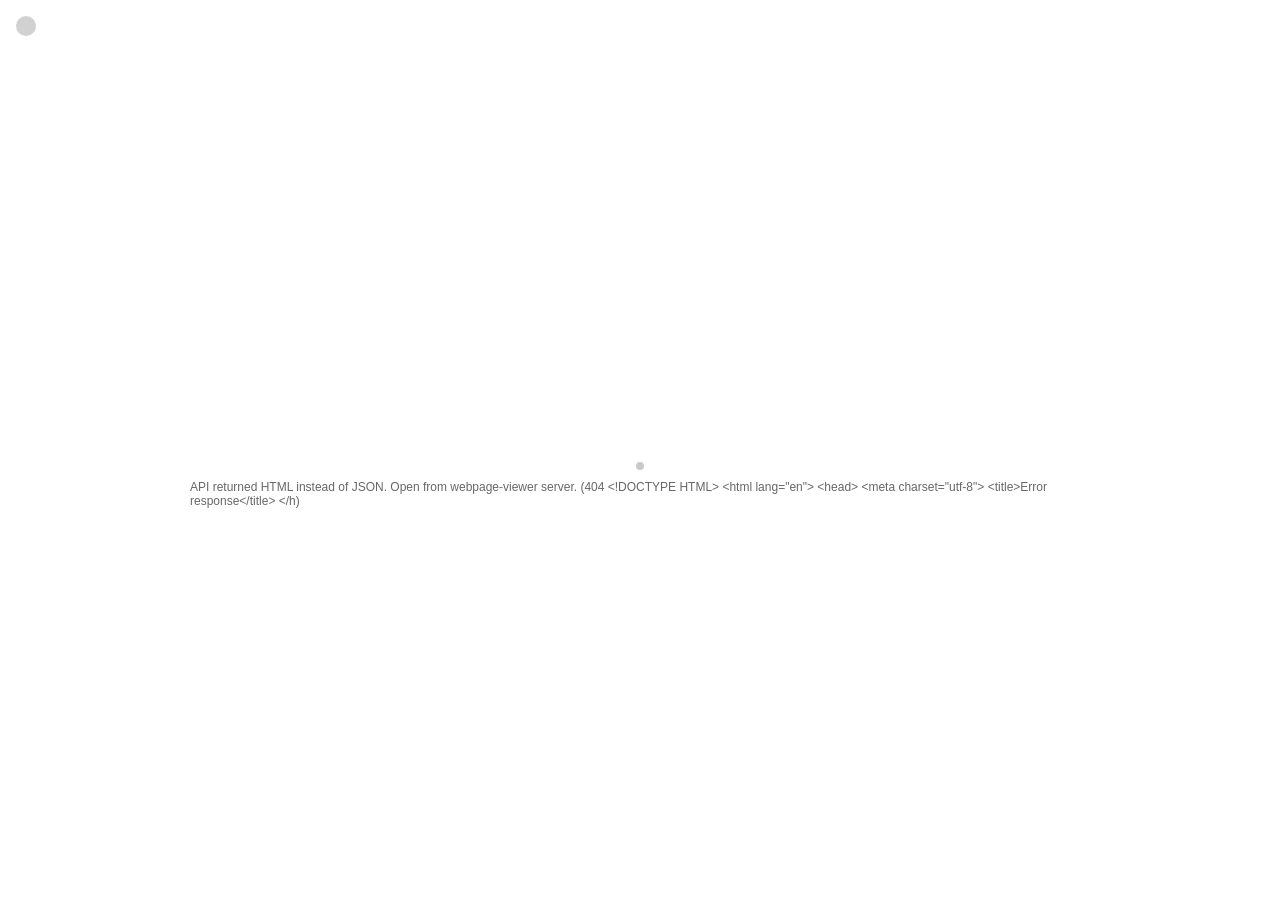
==== frontend/index.html @ a0037cdf "Make list mode render loaded image archive" ====
<!doctype html>
<html lang="ja">
  <head>
    <meta charset="UTF-8" />
    <meta name="viewport" content="width=device-width, initial-scale=1.0" />
    <title>Webpage Image Viewer</title>
    <link rel="stylesheet" href="./style.css" />
  </head>
  <body data-page-mode="b" data-page-key="web" data-display-mode="flow">
    <div id="settings-dot" class="settings-dot" role="button" tabindex="0" aria-label="Open settings" aria-expanded="false" aria-controls="settings-panel"></div>
    <aside id="settings-panel" class="settings-panel" aria-hidden="true">
      <div class="settings-controls">
        <label class="settings-option settings-menu-control">
          <input id="concept-toggle-input" type="checkbox" aria-controls="concept-panel" />
          <span class="settings-label concept-label">Text</span>
          <span class="settings-state" data-setting-state-for="concept-toggle-input">OFF</span>
        </label>
        <label class="settings-option settings-menu-control">
          <input id="display-mode-input" type="checkbox" />
          <span class="settings-label">Display Mode</span>
          <span id="display-mode-state" class="settings-state">Scroll</span>
        </label>
        <label class="settings-option settings-menu-control">
          <input id="auto-scroll-input" type="checkbox" checked />
          <span class="settings-label">Auto</span>
          <span class="settings-state" data-setting-state-for="auto-scroll-input">ON</span>
        </label>
        <label class="settings-option settings-menu-control">
          <input id="background-filter-input" type="checkbox" checked />
          <span class="settings-label">Background Filter</span>
          <span class="settings-state" data-setting-state-for="background-filter-input">ON</span>
        </label>
        <label class="settings-option settings-menu-control">
          <input id="layout-debug-input" type="checkbox" />
          <span class="settings-label">Layout Guides</span>
          <span class="settings-state" data-setting-state-for="layout-debug-input">OFF</span>
        </label>
      </div>
      <p id="concept-panel" class="concept-panel" hidden>
        Drift Hardware Store
        <br /><br />
        MONOTARO is a massive Japanese online hardware and industrial supply store.
        In this website, I collected the entire category structure of the site in advance, and display products by randomly selecting from its lowest-level categories.
        <br /><br />
        Sometimes I want ideas grounded in ready-made products. In those moments, instead of going to a physical store, I open MONOTARO and browse for components, tools, or materials that might be useful. However, I noticed that I always ended up returning to the same categories out of habit. This project was created as a tool to break away from those patterns and dig more deeply through the catalog.
        <br /><br />
        The layout itself also incorporates randomness and contrast, allowing the products to appear less as information and more as objects. Images with complex backgrounds can be excluded in order to emphasize this object-like quality.
        <br /><br />
        Since loading takes some time, previously fetched images are allowed to reappear. Unexpectedly, this created a kind of musical repetition. Rather than being completely random, previously seen objects gradually return and circulate again.
        <br /><br />
        In the end, the website became something closer to a generative environment, where MONOTARO’s products continuously drift, repeat, and recompose themselves — somewhat reminiscent of Bloom by Brian Eno.
        <br /><br />
        Developed by kentaro nomura
        <br />
        Contact: Kentaro.nmr@gmail.com
      </p>
    </aside>

    <main class="app-shell">
      <section
        id="gallery"
        class="gallery"
        aria-label="Infinite image stream"
        style="width:100vw;margin-left:calc(50% - 50vw);display:flex;justify-content:center;"
      >
        <section
          id="wall-surface"
          class="wall-surface"
          hidden
          style="position:relative;width:92vw;height:92vh;border:none;background:#fff;overflow:hidden;"
        >
          <div id="bounding-box" class="bounding-box"></div>
        </section>
        <section id="infinite-feed" class="infinite-feed" aria-label="Infinite image stream"></section>
      </section>

      <section class="e-lab" hidden>
        <input id="category-data-input" name="category_data" type="hidden" value="backend/data/monotaro_categories.deep.csv" readonly />
        <input id="max-pages-input" name="max_pages" type="hidden" min="1" max="200" value="48" />
        <input id="cookie-input" name="cookie" type="hidden" value="" />
        <input id="delay-ms-input" name="delay_ms" type="hidden" min="0" max="5000" value="0" />
        <p id="status" class="meta">Loading images...</p>
        <p id="crawl-state" class="meta">Crawl state: idle</p>
        <p id="advanced-result" class="meta">Result: not loaded yet.</p>
        <p id="cached-page-urls" class="meta">Cached Page URLs: (none)</p>
        <p id="cached-image-urls" class="meta">Cached Image URLs: (none)</p>
        <div id="local-stats" class="local-stats" aria-live="polite">
          <span>Cache 0</span>
          <span>Placed 0</span>
          <span>Blocked 0</span>
        </div>
      </section>

      <div id="flow-loader" class="flow-loader" aria-live="polite">
        <span class="flow-loader-dot"></span>
        <span id="flow-loader-text">Loading images...</span>
        <span id="flow-loader-progress" class="flow-loader-progress" aria-hidden="true">
          <span class="flow-loader-progress-bar"></span>
        </span>
      </div>
    </main>

    <script>
      const wallEl = document.getElementById("wall-surface");
      const infiniteFeedEl = document.getElementById("infinite-feed");
      const rec1El = document.getElementById("bounding-box");
      const categoryDataInput = document.getElementById("category-data-input");
      const maxPagesInput = document.getElementById("max-pages-input");
      const cookieInput = document.getElementById("cookie-input");
      const delayMsInput = document.getElementById("delay-ms-input");
      const statusEl = document.getElementById("status");
      const advancedResultEl = document.getElementById("advanced-result");
      const cachedPageUrlsEl = document.getElementById("cached-page-urls");
      const cachedImageUrlsEl = document.getElementById("cached-image-urls");
      const crawlStateEl = document.getElementById("crawl-state");
      const localStatsEl = document.getElementById("local-stats");
      const flowLoaderEl = document.getElementById("flow-loader");
      const flowLoaderTextEl = document.getElementById("flow-loader-text");
      const flowLoaderProgressEl = document.getElementById("flow-loader-progress");
      const settingsDotEl = document.getElementById("settings-dot");
      const settingsPanelEl = document.getElementById("settings-panel");
      const conceptToggleInput = document.getElementById("concept-toggle-input");
      const conceptPanelEl = document.getElementById("concept-panel");
      const backgroundFilterInput = document.getElementById("background-filter-input");
      const layoutDebugInput = document.getElementById("layout-debug-input");
      const autoScrollInput = document.getElementById("auto-scroll-input");
      const displayModeInput = document.getElementById("display-mode-input");
      const displayModeState = document.getElementById("display-mode-state");

      const API_BASE = "";
      const LOCAL_SETTINGS_KEY = "webpage-viewer-local-settings-v3";
      let recCount = 1;
      let cacheImageItems = [];
      let loadedImageItems = [];
      let isPlacing = false;
      let isCacheRefilling = false;
      let isLoadingImages = false;
      let isFlowAppending = false;
      let displayMode = "flow";
      const DISPLAY_MODES = ["flow", "wall", "list"];
      const DISPLAY_MODE_LABELS = {
        flow: "Scroll",
        wall: "Wall",
        list: "List",
      };
      let flowNextY = 0;
      let autoScrollFrameId = null;
      let autoScrollLastTime = 0;
      let autoScrollRemainder = 0;
      let autoWallTimerId = null;
      let isAutoWallClicking = false;
      let removeUnderMode = true;
      let lastUrlCount = 0;
      let lastImageCount = 0;
      let cacheMonitorId = null;
      const blockedImageUrls = new Set();
      const blockedPageUrls = new Set();
      const INITIAL_PRODUCT_COUNT = 5;
      const INITIAL_PLACE_COUNT = 3;
      const FLOW_FIRST_DISPLAY_COUNT = 5;
      const MAX_ASPECT_PREFETCH = 8;
      const FLOW_INITIAL_COUNT = 24;
      const FLOW_APPEND_BATCH = 18;
      const FLOW_AHEAD_PX = 9000;
      const FLOW_LOADING_BUFFER_PX = 3200;
      const FLOW_EMERGENCY_AHEAD_PX = 120;
      const FLOW_EMERGENCY_REVEAL_GAP_PX = 180;
      const AUTO_SCROLL_PX_PER_SECOND = 64;
      const AUTO_WALL_CLICK_INTERVAL_MS = 2200;
      const FLOW_SECTION_DEFAULT_ITEM_COUNT = 9;
      const FLOW_REPEAT_MEMORY_LIMIT = 42;
      const FLOW_REPEAT_MAX_AGE = 72;
      const FLOW_REPEAT_COOLDOWN = 34;
      const FLOW_REPEAT_MAX_USES = 1;
      const FLOW_EMERGENCY_REPEAT_COOLDOWN = 4;
      const FLOW_EMERGENCY_LAST_REPEAT_COOLDOWN = 10;
      const FLOW_GROUP_CHANCE = 0.24;
      const WALL_MIN_REC_SIZE_PX = 56;
      const WALL_SLOT_RANDOM_ATTEMPTS = 120;
      const WALL_SLOT_GRID_STEPS = 9;
      const BACKGROUND_FRAME_OFFSET_PX = 6;
      const BACKGROUND_FRAME_THICKNESS_PX = 10;
      const BACKGROUND_DARKNESS_THRESHOLD = 12;
      const BACKGROUND_FILLED_RATIO_THRESHOLD = 0.12;
      const FLOW_LAYOUT_PATTERNS = [
        "grid-hang",
        "off-grid",
        "anchor-small",
        "big-with-small-row",
        "center-medium-row",
        "same-size-horizontal",
        "same-size-vertical",
        "big-left-right",
        "big-with-group",
        "center-max-triplet",
        "loose-row",
        "single-row",
        "constellation",
        "wide-pair",
      ];
      const FLOW_SIZE_PATTERNS = ["small-heavy", "binary", "medium-run", "anchor-scale"];
      const aspectQueue = [];
      const readyAspects = [];
      const queuedAspectUrls = new Set();
      const flowSeenImageUrls = new Set();
      const flowPlacedRects = [];
      const flowSectionLayouts = new Map();
      const flowHistoryItems = [];
      const flowMotifItems = [];
      const flowMotifs = [];
      const flowMotifDraft = [];
      const flowPlacedItems = [];
      const flowRepeatUses = new Map();
      const flowLastRepeatAt = new Map();
      const flowSectionGuides = new Map();
      const backgroundAnalysisCache = new Map();

      function randomBetween(min, max) {
        return min + Math.random() * (max - min);
      }

      function hashString(value) {
        let hash = 2166136261;
        for (let index = 0; index < value.length; index += 1) {
          hash ^= value.charCodeAt(index);
          hash = Math.imul(hash, 16777619);
        }
        return Math.abs(hash >>> 0);
      }

      function isMobileViewport() {
        return false;
      }

      function clamp(value, min, max) {
        return Math.max(min, Math.min(max, value));
      }

      function isFeedDisplayMode() {
        return displayMode === "flow" || displayMode === "list";
      }

      function flattenImages(pages) {
        return (pages || []).flatMap((page) =>
          (Array.isArray(page.image_items) && page.image_items.length > 0
            ? page.image_items
            : (page.images || []).map((url) => ({ url, context: "" }))).map((imageItem, index) => ({
            id: `${page.title}-${index}-${imageItem.url}`,
            imageUrl: imageItem.url,
            pageUrl: page.url || "",
            listPageNo: Number(page.list_page_no || 0),
            listPageUrl: page.list_page_url || "",
            rowOfPage: Number(page.row_of_page || 0),
            categoryId: page.category_id || "",
            categoryName: page.category_name || "",
            categoryPath: page.category_path || "",
            categoryUrl: page.category_url || "",
            categoryProductCount: Number(page.category_product_count || 0),
          })),
        );
      }

      function getRandomFrom(array) {
        if (!array.length) {
          return null;
        }
        return array[Math.floor(Math.random() * array.length)];
      }

      function refreshCachedImageUrlsText() {
        const urls = cacheImageItems.map((item) => item.imageUrl);
        cachedImageUrlsEl.textContent = urls.length
          ? `Cached Image URLs:\n${urls.join("\n")}`
          : "Cached Image URLs: (none)";
      }

      function refreshCachedPageUrlsText() {
        const seen = new Set();
        const lines = [];
        for (const item of cacheImageItems) {
          const uniqueKey = `${item.pageUrl}|${item.categoryPath}`;
          if (!item.pageUrl || seen.has(uniqueKey)) {
            continue;
          }
          seen.add(uniqueKey);
          const parts = [];
          if (item.categoryPath) {
            parts.push(item.categoryPath);
          }
          if (item.listPageNo) {
            parts.push(`List Page ${item.listPageNo}`);
          }
          if (item.rowOfPage) {
            parts.push(`Row ${item.rowOfPage}`);
          }
          const prefix = parts.length ? `[${parts.join(" / ")}] ` : "";
          lines.push(`${prefix}${item.pageUrl}`);
        }
        cachedPageUrlsEl.textContent = lines.length
          ? `Cached Page URLs:\n${lines.join("\n")}`
          : "Cached Page URLs: (none)";
      }

      function updateResultText() {
        const resultText = `Result: URLs ${lastUrlCount} / Images ${lastImageCount} / Cached ${cacheImageItems.length}`;
        statusEl.textContent = resultText.replace("Result: ", "");
        advancedResultEl.textContent = resultText;
        refreshLocalStats();
      }

      function refreshCacheUi() {
        refreshCachedImageUrlsText();
        refreshCachedPageUrlsText();
        updateResultText();
      }

      function refreshLocalStats() {
        const placedCount = wallEl.querySelectorAll('.bounding-box[data-ready="true"]').length;
        const flowCount = infiniteFeedEl.querySelectorAll(".infinite-feed-item").length;
        const blockedCount = blockedImageUrls.size + blockedPageUrls.size;
        localStatsEl.innerHTML = [
          `<span>Cache ${cacheImageItems.length}</span>`,
          `<span>Placed ${isFeedDisplayMode() ? flowCount : placedCount}</span>`,
          `<span>Blocked ${blockedCount}</span>`,
        ].join("");
      }

      function setBusy(isBusy) {
        document.body.dataset.loading = isBusy ? "true" : "false";
      }

      function updateFlowLoader(message, progress = null) {
        if (!flowLoaderEl || !flowLoaderTextEl) {
          return;
        }
        const placedCount = infiniteFeedEl.querySelectorAll(".infinite-feed-item").length;
        const isActive = isLoadingImages || isCacheRefilling || isFlowAppending;
        flowLoaderEl.dataset.active = isActive ? "true" : "false";
        const normalizedProgress = Number.isFinite(progress) ? clamp(progress, 0, 100) : null;
        flowLoaderEl.dataset.progressActive = normalizedProgress === null ? "false" : "true";
        if (flowLoaderProgressEl) {
          flowLoaderProgressEl.style.setProperty("--flow-load-progress", String(normalizedProgress ?? 0));
        }
        flowLoaderTextEl.textContent = message || (
          isActive
            ? "Loading images..."
            : placedCount === 0
            ? "Loading images..."
            : `${placedCount} images loaded`
        );
      }

      function loadLocalSettings() {
        try {
          const raw = window.localStorage.getItem(LOCAL_SETTINGS_KEY);
          if (!raw) {
            return;
          }
          const settings = JSON.parse(raw);
          if (settings.maxPages) {
            maxPagesInput.value = settings.maxPages;
          }
          if (settings.delayMs) {
            delayMsInput.value = settings.delayMs;
          }
          if (typeof settings.excludeBackgroundImages === "boolean") {
            backgroundFilterInput.checked = settings.excludeBackgroundImages;
          }
          if (typeof settings.showLayoutDebug === "boolean") {
            layoutDebugInput.checked = settings.showLayoutDebug;
          }
          if (typeof settings.autoScroll === "boolean") {
            autoScrollInput.checked = settings.autoScroll;
          }
          if (settings.displayMode && DISPLAY_MODES.includes(settings.displayMode)) {
            displayMode = settings.displayMode;
          } else if (typeof settings.wallMode === "boolean") {
            displayMode = settings.wallMode ? "wall" : "flow";
          }
        } catch (error) {
          window.localStorage.removeItem(LOCAL_SETTINGS_KEY);
        }
      }

      function saveLocalSettings() {
        const settings = {
          maxPages: maxPagesInput.value,
          delayMs: delayMsInput.value,
          excludeBackgroundImages: backgroundFilterInput.checked,
          showLayoutDebug: layoutDebugInput.checked,
          autoScroll: autoScrollInput.checked,
          displayMode,
        };
        window.localStorage.setItem(LOCAL_SETTINGS_KEY, JSON.stringify(settings));
      }

      function updateLayoutDebugMode() {
        document.body.dataset.layoutDebug = layoutDebugInput.checked ? "true" : "false";
      }

      function updateSettingsStates() {
        document.querySelectorAll("[data-setting-state-for]").forEach((stateEl) => {
          const inputEl = document.getElementById(stateEl.dataset.settingStateFor);
          stateEl.textContent = inputEl?.checked ? "ON" : "OFF";
        });
        displayModeState.textContent = DISPLAY_MODE_LABELS[displayMode] || "Scroll";
      }

      function updateAutoMode() {
        document.body.dataset.autoScroll = autoScrollInput.checked ? "true" : "false";
        stopAutoScroll();
        stopAutoWallClick();
        if (!autoScrollInput.checked) {
          return;
        }
        if (displayMode === "wall") {
          if (canStartAutoWallClick()) {
            startAutoWallClick();
          }
        } else if (canStartAutoScroll()) {
          startAutoScroll();
        }
      }

      function updateAutoScrollMode() {
        updateAutoMode();
      }

      function canStartAutoWallClick() {
        return wallEl.querySelector('.bounding-box[data-ready="true"]') !== null;
      }

      function startAutoWallClick() {
        if (autoWallTimerId !== null) {
          return;
        }
        autoWallTimerId = window.setInterval(runAutoWallClick, AUTO_WALL_CLICK_INTERVAL_MS);
      }

      function stopAutoWallClick() {
        if (autoWallTimerId !== null) {
          window.clearInterval(autoWallTimerId);
          autoWallTimerId = null;
        }
        isAutoWallClicking = false;
      }

      async function runAutoWallClick() {
        if (
          isAutoWallClicking ||
          !autoScrollInput.checked ||
          displayMode !== "wall" ||
          isPlacing
        ) {
          return;
        }
        const recs = Array.from(wallEl.querySelectorAll('.bounding-box[data-ready="true"]'))
          .filter((rec) => rec.dataset.wallExiting !== "true");
        if (!recs.length) {
          return;
        }
        const rec = getRandomFrom(recs);
        if (!rec) {
          return;
        }
        isAutoWallClicking = true;
        try {
          await handleRecClick(rec);
        } finally {
          isAutoWallClicking = false;
        }
      }

      function canStartAutoScroll() {
        if (displayMode === "flow") {
          return infiniteFeedEl.querySelectorAll(".infinite-feed-item").length >= FLOW_FIRST_DISPLAY_COUNT;
        }
        return false;
      }

      function startAutoScroll() {
        if (autoScrollFrameId !== null) {
          return;
        }
        autoScrollLastTime = performance.now();
        autoScrollRemainder = 0;
        autoScrollFrameId = window.requestAnimationFrame(stepAutoScroll);
      }

      function stopAutoScroll() {
        if (autoScrollFrameId !== null) {
          window.cancelAnimationFrame(autoScrollFrameId);
          autoScrollFrameId = null;
        }
        autoScrollLastTime = 0;
        autoScrollRemainder = 0;
      }

      function stepAutoScroll(timestamp) {
        if (!autoScrollInput.checked || displayMode !== "flow") {
          stopAutoScroll();
          return;
        }
        const deltaSeconds = Math.min(0.08, Math.max(0, (timestamp - autoScrollLastTime) / 1000));
        autoScrollLastTime = timestamp;
        if (displayMode === "flow") {
          maintainInfiniteFeed();
        }
        const rawDistance = AUTO_SCROLL_PX_PER_SECOND * deltaSeconds + autoScrollRemainder;
        const scrollDistance = Math.floor(rawDistance * 100) / 100;
        autoScrollRemainder = rawDistance - scrollDistance;
        window.scrollBy({ top: scrollDistance, left: 0, behavior: "auto" });
        autoScrollFrameId = window.requestAnimationFrame(stepAutoScroll);
      }

      function getCacheTarget() {
        const value = Number(maxPagesInput.value);
        if (!Number.isFinite(value)) {
          return 96;
        }
        return Math.max(48, Math.min(240, Math.floor(value)));
      }

      function ensureCacheStock() {
        const targetCount = getCacheTarget();
        if (cacheImageItems.length >= targetCount || isCacheRefilling) {
          return;
        }
        refillCacheToTarget(targetCount);
      }

      function extendFlowLoadingBuffer() {
        if (!isFeedDisplayMode()) {
          return;
        }
        if (cacheImageItems.length === 0 && !hasEmergencyFlowPool()) {
          trimFlowLoadingBuffer();
          return;
        }
        const currentMinHeight = Number.parseFloat(infiniteFeedEl.style.minHeight || "0") || 0;
        const viewportBottom = (window.scrollY || document.documentElement.scrollTop || 0) + (window.innerHeight || 0);
        const contentMinHeight = displayMode === "list" ? 0 : flowNextY + window.innerHeight + FLOW_LOADING_BUFFER_PX;
        const targetMinHeight = Math.max(currentMinHeight, contentMinHeight, viewportBottom + FLOW_LOADING_BUFFER_PX);
        infiniteFeedEl.style.minHeight = `${Math.ceil(targetMinHeight)}px`;
      }

      function trimFlowLoadingBuffer() {
        if (!isFeedDisplayMode()) {
          return;
        }
        const safeMinHeight = displayMode === "list"
          ? Math.max(document.body.scrollHeight, window.innerHeight * 1.2)
          : Math.max(flowNextY + window.innerHeight, window.innerHeight * 1.2);
        infiniteFeedEl.style.minHeight = `${Math.ceil(safeMinHeight)}px`;
      }

      async function setDisplayMode(nextMode, shouldStart = true) {
        displayMode = DISPLAY_MODES.includes(nextMode) ? nextMode : "flow";
        document.body.dataset.displayMode = displayMode;
        wallEl.hidden = displayMode !== "wall";
        infiniteFeedEl.hidden = displayMode === "wall";
        if (!shouldStart) {
          updateSettingsStates();
          refreshLocalStats();
          return;
        }
        if (displayMode === "wall") {
          await startWallMode();
          updateAutoMode();
        } else if (displayMode === "list") {
          if (infiniteFeedEl.children.length) {
            resetFeedPlacement();
          }
          await startListMode();
          updateAutoMode();
        } else {
          if (infiniteFeedEl.children.length) {
            resetFeedPlacement();
          }
          await startFlowMode();
          updateAutoMode();
        }
        saveLocalSettings();
        updateSettingsStates();
        refreshLocalStats();
      }

      function startCacheMonitor() {
        if (cacheMonitorId !== null) {
          return;
        }
        cacheMonitorId = window.setInterval(() => {
          ensureCacheStock();
        }, 1500);
      }

      function extractUniqueImageItemsFromData(data) {
        const flat = flattenImages(data.pages || []);
        const seen = new Set();
        const unique = [];
        for (const item of flat) {
          if (!item || !item.imageUrl || seen.has(item.imageUrl)) {
            continue;
          }
          if (blockedImageUrls.has(item.imageUrl)) {
            continue;
          }
          if (item.pageUrl && blockedPageUrls.has(item.pageUrl)) {
            continue;
          }
          seen.add(item.imageUrl);
          unique.push(item);
        }
        return unique;
      }

      async function mergeIntoCache(newItems, targetCount = getCacheTarget(), progressOptions = null) {
        const existing = new Set(loadedImageItems.map((item) => item.imageUrl));
        const total = Math.max(1, newItems.length);
        for (const [index, item] of newItems.entries()) {
          if (progressOptions) {
            const ratio = index / total;
            const progress = progressOptions.start + (progressOptions.end - progressOptions.start) * ratio;
            updateFlowLoader(`${progressOptions.label} ${index + 1}/${newItems.length}`, progress);
          }
          if (!item?.imageUrl || existing.has(item.imageUrl)) {
            continue;
          }
          if (blockedImageUrls.has(item.imageUrl)) {
            continue;
          }
          if (item.pageUrl && blockedPageUrls.has(item.pageUrl)) {
            continue;
          }
          if (await shouldExcludeBackgroundImage(item)) {
            blockedImageUrls.add(item.imageUrl);
            continue;
          }
          loadedImageItems.push(item);
          cacheImageItems.push(item);
          existing.add(item.imageUrl);
          if (loadedImageItems.length >= targetCount) {
            break;
          }
        }
        if (progressOptions) {
          updateFlowLoader(`${progressOptions.label} ${newItems.length}/${newItems.length}`, progressOptions.end);
        }
      }

      async function shouldExcludeBackgroundImage(item) {
        if (!backgroundFilterInput.checked || !item?.imageUrl) {
          return false;
        }
        if (backgroundAnalysisCache.has(item.imageUrl)) {
          return backgroundAnalysisCache.get(item.imageUrl);
        }
        try {
          const exclusion = await detectExcludedImage(item.imageUrl);
          backgroundAnalysisCache.set(item.imageUrl, exclusion);
          return exclusion;
        } catch (error) {
          backgroundAnalysisCache.set(item.imageUrl, false);
          return false;
        }
      }

      function loadImageForAnalysis(imageUrl) {
        return new Promise((resolve, reject) => {
          const img = new Image();
          img.decoding = "async";
          img.onload = () => resolve(img);
          img.onerror = reject;
          img.src = buildImageProxyUrl(imageUrl);
        });
      }

      async function detectExcludedImage(imageUrl) {
        const img = await loadImageForAnalysis(imageUrl);
        const sourceWidth = img.naturalWidth || img.width;
        const sourceHeight = img.naturalHeight || img.height;
        if (!sourceWidth || !sourceHeight) {
          return false;
        }

        const maxSide = 128;
        const scale = Math.min(1, maxSide / Math.max(sourceWidth, sourceHeight));
        const canvas = document.createElement("canvas");
        canvas.width = Math.max(1, Math.round(sourceWidth * scale));
        canvas.height = Math.max(1, Math.round(sourceHeight * scale));
        const context = canvas.getContext("2d", { willReadFrequently: true });
        if (!context) {
          return false;
        }
        context.drawImage(img, 0, 0, canvas.width, canvas.height);
        const imageData = context.getImageData(0, 0, canvas.width, canvas.height).data;

        if (isNoImagePlaceholder({ imageData, width: canvas.width, height: canvas.height })) {
          return true;
        }

        return detectImageBackgroundFromPixels({ imageData, width: canvas.width, height: canvas.height, scale });
      }

      function detectImageBackgroundFromPixels({ imageData, width, height, scale }) {
        const offset = Math.max(1, Math.round(BACKGROUND_FRAME_OFFSET_PX * scale));
        const thickness = Math.max(1, Math.round(BACKGROUND_FRAME_THICKNESS_PX * scale));
        const xMin = offset;
        const yMin = offset;
        const xMax = width - offset - 1;
        const yMax = height - offset - 1;
        if (xMax <= xMin || yMax <= yMin) {
          return false;
        }

        let sampled = 0;
        let filled = 0;

        for (let y = yMin; y <= yMax; y += 1) {
          for (let x = xMin; x <= xMax; x += 1) {
            const nearFrame =
              x - xMin < thickness ||
              xMax - x < thickness ||
              y - yMin < thickness ||
              yMax - y < thickness;
            if (!nearFrame) {
              continue;
            }
            sampled += 1;
            const index = (y * width + x) * 4;
            const alpha = imageData[index + 3];
            if (alpha < 48) {
              continue;
            }
            const red = imageData[index];
            const green = imageData[index + 1];
            const blue = imageData[index + 2];
            const luminance = red * 0.2126 + green * 0.7152 + blue * 0.0722;
            const darkness = 255 - luminance;
            if (darkness >= BACKGROUND_DARKNESS_THRESHOLD) {
              filled += 1;
            }
          }
        }

        return sampled > 0 && filled / sampled >= BACKGROUND_FILLED_RATIO_THRESHOLD;
      }

      function isNoImagePlaceholder({ imageData, width, height }) {
        const aspectRatio = width / Math.max(1, height);
        if (aspectRatio < 0.86 || aspectRatio > 1.16) {
          return false;
        }

        const totalPixels = width * height;
        let nearWhite = 0;
        let grayInk = 0;
        let saturated = 0;
        let grayMinX = width;
        let grayMinY = height;
        let grayMaxX = 0;
        let grayMaxY = 0;
        let topTextGray = 0;
        let lowerTextGray = 0;

        for (let y = 0; y < height; y += 1) {
          for (let x = 0; x < width; x += 1) {
            const index = (y * width + x) * 4;
            const alpha = imageData[index + 3];
            if (alpha < 48) {
              nearWhite += 1;
              continue;
            }
            const red = imageData[index];
            const green = imageData[index + 1];
            const blue = imageData[index + 2];
            const maxChannel = Math.max(red, green, blue);
            const minChannel = Math.min(red, green, blue);
            const luminance = red * 0.2126 + green * 0.7152 + blue * 0.0722;
            const chroma = maxChannel - minChannel;

            if (luminance >= 244 && chroma <= 10) {
              nearWhite += 1;
              continue;
            }
            if (chroma > 28) {
              saturated += 1;
            }
            if (chroma <= 16 && luminance >= 110 && luminance <= 205) {
              grayInk += 1;
              grayMinX = Math.min(grayMinX, x);
              grayMinY = Math.min(grayMinY, y);
              grayMaxX = Math.max(grayMaxX, x);
              grayMaxY = Math.max(grayMaxY, y);
              const xRatio = x / width;
              const yRatio = y / height;
              if (xRatio >= 0.16 && xRatio <= 0.84 && yRatio >= 0.28 && yRatio <= 0.50) {
                topTextGray += 1;
              }
              if (xRatio >= 0.20 && xRatio <= 0.80 && yRatio >= 0.48 && yRatio <= 0.68) {
                lowerTextGray += 1;
              }
            }
          }
        }

        const whiteRatio = nearWhite / totalPixels;
        const grayRatio = grayInk / totalPixels;
        const saturatedRatio = saturated / totalPixels;
        if (whiteRatio < 0.78 || grayRatio < 0.018 || grayRatio > 0.16 || saturatedRatio > 0.006) {
          return false;
        }

        const grayWidthRatio = (grayMaxX - grayMinX + 1) / width;
        const grayHeightRatio = (grayMaxY - grayMinY + 1) / height;
        const grayCenterX = (grayMinX + grayMaxX) / 2 / width;
        const grayCenterY = (grayMinY + grayMaxY) / 2 / height;
        const topTextRatio = topTextGray / totalPixels;
        const lowerTextRatio = lowerTextGray / totalPixels;

        return (
          grayWidthRatio >= 0.42 &&
          grayWidthRatio <= 0.82 &&
          grayHeightRatio >= 0.16 &&
          grayHeightRatio <= 0.42 &&
          grayCenterX >= 0.42 &&
          grayCenterX <= 0.58 &&
          grayCenterY >= 0.40 &&
          grayCenterY <= 0.58 &&
          topTextRatio >= 0.012 &&
          lowerTextRatio >= 0.004
        );
      }

      function buildFetchQuery(maxPagesOverride) {
        const query = new URLSearchParams({
          count: String(maxPagesOverride ?? maxPagesInput.value),
          cookie: cookieInput.value.trim(),
          delay_ms: delayMsInput.value,
        });
        return query;
      }

      async function fetchRandomProducts(batchCount) {
        const query = buildFetchQuery(batchCount);
        const data = await fetchJson(`/api/monotaro-random-products?${query.toString()}`);
        return {
          data,
          newItems: extractUniqueImageItemsFromData(data),
        };
      }

      async function refillCacheToTarget(targetCount = getCacheTarget()) {
        if (isCacheRefilling) {
          return;
        }
        isCacheRefilling = true;
        updateFlowLoader("Loading more images...", 12);
        crawlStateEl.textContent = "Crawl state: picking random categories...";
        try {
          let safety = 0;
          const maxAttempts = Math.max(10, targetCount * 4);
          while (cacheImageItems.length < targetCount && safety < maxAttempts) {
            const before = cacheImageItems.length;
            const batchCount = Math.max(1, Math.min(24, targetCount - cacheImageItems.length));
            const progressBase = Math.min(88, Math.round((cacheImageItems.length / targetCount) * 100));
            updateFlowLoader(`Loading more images ${cacheImageItems.length}/${targetCount}`, progressBase);
            const { data, newItems } = await fetchRandomProducts(batchCount);
            lastUrlCount = Number(data.url_count || 0);
            lastImageCount = Number(data.image_count || 0);
            await mergeIntoCache(newItems, targetCount, {
              label: "Filtering more images",
              start: progressBase,
              end: Math.min(94, progressBase + 8),
            });
            refreshCacheUi();
            if (cacheImageItems.length === before) {
              safety += 1;
              continue;
            }
            safety += 1;
          }

          refreshCacheUi();
          aspectQueue.length = 0;
          if (displayMode === "wall") {
            fillAspectQueue();
            updateAutoScrollMode();
          }
          if (isFeedDisplayMode()) {
            maintainInfiniteFeed();
          }
        } finally {
          isCacheRefilling = false;
          crawlStateEl.textContent = "Crawl state: idle";
          updateFlowLoader();
          if (isFeedDisplayMode()) {
            window.requestAnimationFrame(() => maintainInfiniteFeed());
          }
        }
      }

      async function loadFirstFilteredImages(requiredCount = FLOW_FIRST_DISPLAY_COUNT) {
        let attempts = 0;
        const maxAttempts = 12;
        while (cacheImageItems.length < requiredCount && attempts < maxAttempts) {
          const before = cacheImageItems.length;
          const batchCount = Math.max(INITIAL_PRODUCT_COUNT, requiredCount - cacheImageItems.length);
          updateFlowLoader(`Fetching first images ${cacheImageItems.length}/${requiredCount}`, 12);
          const { data, newItems } = await fetchRandomProducts(batchCount);
          lastUrlCount = Number(data.url_count || 0);
          lastImageCount = Number(data.image_count || 0);
          updateFlowLoader(`Filtering first images ${cacheImageItems.length}/${requiredCount}`, 42);
          await mergeIntoCache(newItems, requiredCount, {
            label: "Filtering first images",
            start: 42,
            end: 72,
          });
          refreshCacheUi();
          attempts += cacheImageItems.length === before ? 2 : 1;
        }
        if (cacheImageItems.length < requiredCount) {
          throw new Error(`Could not find ${requiredCount} filtered images.`);
        }
      }

      function buildImageProxyUrl(imageUrl) {
        const query = new URLSearchParams({
          url: imageUrl,
          cookie: cookieInput.value.trim(),
        });
        return `${API_BASE}/api/image?${query.toString()}`;
      }

      function takeNextFlowItem() {
        if (displayMode === "list") {
          return takeNextFreshFlowItem();
        }

        const groupUnit = takeNextFlowGroupUnit();
        if (groupUnit) {
          return groupUnit;
        }

        if (cacheImageItems.length === 0 && !shouldUseEmergencyFlow()) {
          return null;
        }

        const historyPick = pickRepeatedFlowItem();
        if (historyPick) {
          return historyPick;
        }

        return takeNextFreshFlowItem();
      }

      function takeNextFreshFlowItem() {
        const nextIndex = cacheImageItems.findIndex((item) =>
          item?.imageUrl && !flowSeenImageUrls.has(item.imageUrl)
        );
        if (nextIndex < 0) {
          return null;
        }
        const [item] = cacheImageItems.splice(nextIndex, 1);
        flowSeenImageUrls.add(item.imageUrl);
        rememberFlowItem(item);
        return item;
      }

      function rebuildCacheFromLoadedItems() {
        cacheImageItems = loadedImageItems.filter((item) =>
          item?.imageUrl &&
          !flowSeenImageUrls.has(item.imageUrl) &&
          !blockedImageUrls.has(item.imageUrl) &&
          !(item.pageUrl && blockedPageUrls.has(item.pageUrl))
        );
      }

      function getListArchiveItems() {
        const seen = new Set();
        const items = [];
        for (const item of loadedImageItems) {
          if (!item?.imageUrl || seen.has(item.imageUrl)) {
            continue;
          }
          if (blockedImageUrls.has(item.imageUrl)) {
            continue;
          }
          if (item.pageUrl && blockedPageUrls.has(item.pageUrl)) {
            continue;
          }
          seen.add(item.imageUrl);
          items.push(item);
        }
        return items;
      }

      function resetFeedPlacement({ preserveSeen = false } = {}) {
        infiniteFeedEl.textContent = "";
        infiniteFeedEl.style.minHeight = "";
        flowNextY = 0;
        flowPlacedRects.length = 0;
        flowSectionLayouts.clear();
        flowSectionGuides.clear();
        if (!preserveSeen) {
          flowSeenImageUrls.clear();
        }
        flowHistoryItems.length = 0;
        flowMotifItems.length = 0;
        flowMotifs.length = 0;
        flowMotifDraft.length = 0;
        flowPlacedItems.length = 0;
        flowRepeatUses.clear();
        flowLastRepeatAt.clear();
        rebuildCacheFromLoadedItems();
      }

      function hasEmergencyFlowPool() {
        return flowHistoryItems.length >= 3 || flowPlacedItems.length >= 3;
      }

      function shouldUseEmergencyFlow() {
        if (!hasEmergencyFlowPool()) {
          return false;
        }
        return cacheImageItems.length === 0 && getFlowContentRemainingPx() < FLOW_EMERGENCY_AHEAD_PX;
      }

      function takeEmergencyFlowItem() {
        if (!shouldUseEmergencyFlow()) {
          return null;
        }
        const nextIndex = infiniteFeedEl.querySelectorAll(".infinite-feed-item").length;
        const historyPool = flowHistoryItems.length >= 3
          ? flowHistoryItems
          : flowPlacedItems.map((entry) => entry.item).filter(Boolean);
        const candidates = historyPool.filter((item) => canEmergencyRepeatFlowItem(item, nextIndex));
        if (!candidates.length) {
          return null;
        }
        const seed = hashString(`emergency:${nextIndex}:${candidates.length}`);
        const item = candidates[seed % candidates.length];
        if (!item?.imageUrl) {
          return null;
        }
        return markFlowRepeat(cloneFlowItem(item, {
          repeatKind: "emergency",
        }), nextIndex);
      }

      function takeNextFlowGroupUnit() {
        const placementIndex = infiniteFeedEl.querySelectorAll(".infinite-feed-item").length;
        const seed = hashString(`flow-group:${placementIndex}:${cacheImageItems.length}`);
        const sectionInfo = getFlowSectionInfo(placementIndex);
        const layoutPattern = getFlowLayoutPattern(sectionInfo.index);
        const forceBigWithGroup = layoutPattern === "big-with-group" && sectionInfo.itemIndex === 1;
        if (layoutPattern === "big-with-group" && sectionInfo.itemIndex === 0) {
          return null;
        }
        if (!forceBigWithGroup && placementIndex < 8) {
          return null;
        }
        const shouldGroup = forceBigWithGroup || ((seed % 100) / 100) < FLOW_GROUP_CHANCE || (sectionInfo.itemIndex === 2 && sectionInfo.index % 3 === 1);
        if (!shouldGroup) {
          return null;
        }

        const groupCount = 2 + (Math.floor(seed / 100) % 2);
        const freshIndices = [];
        for (let index = 0; index < cacheImageItems.length && freshIndices.length < groupCount; index += 1) {
          const item = cacheImageItems[index];
          if (item?.imageUrl && !flowSeenImageUrls.has(item.imageUrl)) {
            freshIndices.push(index);
          }
        }
        if (freshIndices.length < groupCount) {
          return null;
        }

        const groupItems = [];
        for (let index = freshIndices.length - 1; index >= 0; index -= 1) {
          const [item] = cacheImageItems.splice(freshIndices[index], 1);
          groupItems.unshift(item);
          flowSeenImageUrls.add(item.imageUrl);
        }
        groupItems.forEach((item) => rememberFlowItem(item));

        const groupLayouts = groupItems.length === 2
          ? ["row", "column", "stair-down", "stair-up"]
          : ["row", "column", "stair-down", "stair-up"];
        const groupLayout = groupLayouts[Math.floor(seed / 1000) % groupLayouts.length];
        const groupUrlKey = groupItems.map((item) => item.imageUrl).join("|");
        return {
          ...groupItems[0],
          id: `group:${placementIndex}:${groupUrlKey}`,
          imageUrl: groupUrlKey,
          pageUrl: groupItems[0]?.pageUrl || groupItems[0]?.imageUrl || "",
          __isGroup: true,
          __groupItems: groupItems,
          __groupLayout: groupLayout,
          __groupCount: groupItems.length,
        };
      }

      function rememberFlowItem(item) {
        if (!item?.imageUrl) {
          return;
        }
        const rememberedItem = {
          ...item,
          __flowSeenAt: infiniteFeedEl.querySelectorAll(".infinite-feed-item").length,
        };
        flowHistoryItems.push(rememberedItem);
        if (flowHistoryItems.length > FLOW_REPEAT_MEMORY_LIMIT) {
          flowHistoryItems.shift();
        }
        flowMotifItems.push(rememberedItem);
        if (flowMotifItems.length > 5) {
          flowMotifItems.shift();
        }
        flowMotifDraft.push(rememberedItem);
        if (flowMotifDraft.length >= 4) {
          flowMotifs.push({
            createdAt: infiniteFeedEl.querySelectorAll(".infinite-feed-item").length,
            items: flowMotifDraft.slice(-4),
            repeats: 0,
          });
          if (flowMotifs.length > 8) {
            flowMotifs.shift();
          }
          flowMotifDraft.splice(0, 2);
        }
      }

      function pickRepeatedFlowItem() {
        const nextIndex = infiniteFeedEl.querySelectorAll(".infinite-feed-item").length;
        pruneFlowRepeatMemory(nextIndex);
        const sectionInfo = getFlowSectionInfo(nextIndex);
        if (flowHistoryItems.length >= 18 && nextIndex > 0 && sectionInfo.index % 14 === 10) {
          const recentPool = flowHistoryItems.slice(-30).filter((item) => canRepeatFlowItem(item, nextIndex));
          if (!recentPool.length) {
            return null;
          }
          const chorusStart = hashString(`chorus-pool:${sectionInfo.index}`) % recentPool.length;
          if (sectionInfo.itemIndex < 3) {
            const item = recentPool[(chorusStart + sectionInfo.itemIndex * 7) % recentPool.length];
            return markFlowRepeat(cloneFlowItem(item, {
              repeatKind: "chorus",
            }), nextIndex);
          }
        }
        if (flowMotifs.length > 0 && nextIndex > 0 && sectionInfo.index % 18 === 9) {
          const availableMotifs = flowMotifs.filter((motif) =>
            motif.items.some((item) => canRepeatFlowItem(item, nextIndex))
          );
          if (!availableMotifs.length) {
            return null;
          }
          const motif = availableMotifs[hashString(`motif:${sectionInfo.index}`) % availableMotifs.length];
          if (sectionInfo.itemIndex < motif.items.length) {
            const item = motif.items[sectionInfo.itemIndex % motif.items.length];
            if (!canRepeatFlowItem(item, nextIndex)) {
              return null;
            }
            motif.repeats += sectionInfo.itemIndex === 0 ? 1 : 0;
            return markFlowRepeat(cloneFlowItem(item, {
              repeatKind: "motif",
            }), nextIndex);
          }
        }
        if (flowPlacedItems.length >= 18 && nextIndex > 0 && nextIndex % 37 === 11) {
          const candidates = flowPlacedItems.filter((source) => canRepeatFlowItem(source.item, nextIndex));
          if (candidates.length) {
            const source = candidates[hashString(`call-response:${nextIndex}`) % candidates.length];
            return markFlowRepeat(cloneFlowItem(source.item, {
              repeatKind: "response",
            }), nextIndex);
          }
        }
        const feedbackPeriods = [41, 67];
        for (const period of feedbackPeriods) {
          if (flowPlacedItems.length > period && nextIndex > 0 && nextIndex % period === 0) {
            const source = flowPlacedItems[flowPlacedItems.length - period];
            if (canRepeatFlowItem(source.item, nextIndex)) {
              return markFlowRepeat(cloneFlowItem(source.item, {
                repeatKind: "feedback",
              }), nextIndex);
            }
          }
        }
        if (flowMotifItems.length >= 3 && nextIndex > 0 && nextIndex % 47 === 0) {
          const item = flowMotifItems[(nextIndex + sectionInfo.index) % flowMotifItems.length];
          if (canRepeatFlowItem(item, nextIndex)) {
            return markFlowRepeat(cloneFlowItem(item, {
              repeatKind: "motif-fragment",
            }), nextIndex);
          }
        }
        if (flowHistoryItems.length >= 12 && nextIndex > 0 && nextIndex % 29 === 0) {
          const candidates = flowHistoryItems.filter((item) => canRepeatFlowItem(item, nextIndex));
          if (candidates.length) {
            const historyIndex = hashString(`repeat-single:${nextIndex}`) % candidates.length;
            return markFlowRepeat(cloneFlowItem(candidates[historyIndex], {
              repeatKind: "single",
            }), nextIndex);
          }
        }
        return null;
      }

      function canRepeatFlowItem(item, nextIndex) {
        if (!item?.imageUrl) {
          return false;
        }
        const firstSeenAt = Number(item.__flowSeenAt ?? 0);
        const age = nextIndex - firstSeenAt;
        if (age < FLOW_REPEAT_COOLDOWN || age > FLOW_REPEAT_MAX_AGE) {
          return false;
        }
        const uses = flowRepeatUses.get(item.imageUrl) || 0;
        if (uses >= FLOW_REPEAT_MAX_USES) {
          return false;
        }
        const lastRepeatAt = flowLastRepeatAt.get(item.imageUrl);
        return !Number.isFinite(lastRepeatAt) || nextIndex - lastRepeatAt >= FLOW_REPEAT_COOLDOWN;
      }

      function canEmergencyRepeatFlowItem(item, nextIndex) {
        if (!item?.imageUrl) {
          return false;
        }
        const firstSeenAt = Number(item.__flowSeenAt ?? 0);
        const age = nextIndex - firstSeenAt;
        if (age < FLOW_EMERGENCY_REPEAT_COOLDOWN) {
          return false;
        }
        const uses = flowRepeatUses.get(item.imageUrl) || 0;
        if (uses >= FLOW_REPEAT_MAX_USES) {
          return false;
        }
        const lastRepeatAt = flowLastRepeatAt.get(item.imageUrl);
        return !Number.isFinite(lastRepeatAt) || nextIndex - lastRepeatAt >= FLOW_EMERGENCY_LAST_REPEAT_COOLDOWN;
      }

      function markFlowRepeat(item, nextIndex) {
        if (!item?.imageUrl) {
          return item;
        }
        flowRepeatUses.set(item.imageUrl, (flowRepeatUses.get(item.imageUrl) || 0) + 1);
        flowLastRepeatAt.set(item.imageUrl, nextIndex);
        return item;
      }

      function pruneFlowRepeatMemory(nextIndex) {
        for (let index = flowHistoryItems.length - 1; index >= 0; index -= 1) {
          const item = flowHistoryItems[index];
          if (nextIndex - Number(item.__flowSeenAt ?? 0) > FLOW_REPEAT_MAX_AGE) {
            flowHistoryItems.splice(index, 1);
          }
        }
        for (let index = flowMotifItems.length - 1; index >= 0; index -= 1) {
          const item = flowMotifItems[index];
          if (nextIndex - Number(item.__flowSeenAt ?? 0) > FLOW_REPEAT_MAX_AGE) {
            flowMotifItems.splice(index, 1);
          }
        }
        for (let index = flowMotifs.length - 1; index >= 0; index -= 1) {
          const motif = flowMotifs[index];
          motif.items = motif.items.filter((item) => nextIndex - Number(item.__flowSeenAt ?? 0) <= FLOW_REPEAT_MAX_AGE);
          if (!motif.items.length || nextIndex - motif.createdAt > FLOW_REPEAT_MAX_AGE) {
            flowMotifs.splice(index, 1);
          }
        }
        for (const [imageUrl, lastRepeatAt] of flowLastRepeatAt.entries()) {
          if (nextIndex - lastRepeatAt > FLOW_REPEAT_MAX_AGE) {
            flowLastRepeatAt.delete(imageUrl);
            flowRepeatUses.delete(imageUrl);
          }
        }
      }

      function cloneFlowItem(item, meta = {}) {
        return {
          ...item,
          __repeatKind: meta.repeatKind || "",
        };
      }

      function buildFlowItemElement(item) {
        const link = document.createElement(item.__isGroup ? "div" : "a");
        link.className = item.__isGroup ? "infinite-feed-item infinite-feed-group" : "infinite-feed-item";
        if (!item.__isGroup) {
          link.href = item.pageUrl || item.imageUrl;
          link.target = "_blank";
          link.rel = "noopener noreferrer";
        }
        link.dataset.imageUrl = item.imageUrl;
        link.dataset.repeatKind = item.__repeatKind || "";
        if (item.__isGroup) {
          link.dataset.group = "true";
          link.dataset.groupLayout = item.__groupLayout || "row";
          link.dataset.groupCount = String(item.__groupItems?.length || 0);
          const groupGrid = getFlowGroupGrid(item.__groupLayout || "row", item.__groupItems?.length || 1);
          link.style.setProperty("--flow-group-count", String(item.__groupItems?.length || 1));
          link.style.setProperty("--flow-group-columns", String(groupGrid.columns));
          link.style.setProperty("--flow-group-rows", String(groupGrid.rows));
          for (const groupItem of item.__groupItems || []) {
            const cell = document.createElement("a");
            cell.className = "flow-group-cell";
            cell.style.setProperty("--flow-group-cell-index", String(link.children.length + 1));
            cell.href = groupItem.pageUrl || groupItem.imageUrl;
            cell.target = "_blank";
            cell.rel = "noopener noreferrer";

            const img = document.createElement("img");
            img.className = "infinite-feed-image";
            img.alt = groupItem.categoryName || groupItem.categoryPath || "MonotaRO product image";
            img.loading = "eager";
            img.decoding = "async";
            img.src = buildImageProxyUrl(groupItem.imageUrl);

            cell.append(img);
            link.append(cell);
          }
        } else {
          const img = document.createElement("img");
          img.className = "infinite-feed-image";
          img.alt = item.categoryName || item.categoryPath || "MonotaRO product image";
          img.loading = "eager";
          img.decoding = "async";
          img.src = buildImageProxyUrl(item.imageUrl);

          link.append(img);
        }
        link.dataset.category = item.categoryPath || item.categoryName || "";
        const placementIndex = infiniteFeedEl.querySelectorAll(".infinite-feed-item").length;
        applyFlowPlacement(link, item, placementIndex);
        return link;
      }

      function offsetEmergencyFlowElement(element) {
        if (displayMode === "list") {
          return;
        }
        if (isMobileViewport()) {
          element.style.marginTop = `${FLOW_EMERGENCY_REVEAL_GAP_PX}px`;
          return;
        }
        const top = Number.parseFloat(element.style.top || "0");
        if (!Number.isFinite(top)) {
          return;
        }
        element.style.top = `${top + FLOW_EMERGENCY_REVEAL_GAP_PX}px`;
        flowNextY += FLOW_EMERGENCY_REVEAL_GAP_PX;
        infiniteFeedEl.style.minHeight = `${flowNextY + window.innerHeight}px`;
      }

      function getFlowGroupGrid(layout, count) {
        const safeCount = Math.max(1, Number(count || 1));
        if (layout === "column") {
          return { columns: 1, rows: safeCount };
        }
        if (layout === "stair-down" || layout === "stair-up") {
          return { columns: safeCount, rows: safeCount };
        }
        return { columns: safeCount, rows: 1 };
      }

      function applyFlowPlacement(element, item, index) {
        if (displayMode === "list") {
          applyListPlacement(element, item, index);
          return;
        }
        if (isMobileViewport()) {
          element.style.cssText = "";
          return;
        }

        const imageUrl = item.imageUrl;
        const seed = hashString(`${imageUrl}:${index}`);
        const viewportWidth = Math.max(window.innerWidth, 960);
        const sectionInfo = getFlowSectionInfo(index);
        const sectionIndex = sectionInfo.index;
        const sectionItemIndex = sectionInfo.itemIndex;
        const layoutPattern = getFlowLayoutPattern(sectionIndex);
        const sizePattern = getFlowSizePattern({ sectionIndex, seed });
        const useGridSection = isFlowGridSection(layoutPattern);
        const sectionLayout = useGridSection
          ? getFlowSectionLayout({ sectionIndex, layoutPattern, viewportWidth })
          : null;
        if (!useGridSection && sectionItemIndex === 0) {
          openFlowSectionSpace(sectionIndex);
        }
        const strictGridCell = getStrictSectionGridCell({
          layoutPattern,
          sectionLayout,
          sectionInfo,
          viewportWidth,
        });
        const itemWidth = strictGridCell
          ? strictGridCell.itemSize
          : getFlowItemWidth({
              index: sectionItemIndex,
              globalIndex: index,
              seed,
              viewportWidth,
              layoutPattern,
              sizePattern,
              unitKind: item.__isGroup ? "group" : "single",
              groupLayout: item.__groupLayout || "",
              groupCount: item.__groupCount || 1,
            });
        const itemHeight = strictGridCell
          ? strictGridCell.itemSize
          : Math.round(itemWidth * getFlowUnitHeightRatio(item));
        const maxLeft = Math.max(32, viewportWidth - itemWidth - 56);
        const preferredLeft = getFlowPreferredLeft({
          index: sectionItemIndex,
          seed,
          viewportWidth,
          itemWidth,
          maxLeft,
          layoutPattern,
          sectionIndex,
        });
        const bandOffset = getFlowBandOffset({ index: sectionItemIndex, seed, itemHeight, layoutPattern });
        let left = strictGridCell ? strictGridCell.left : preferredLeft;
        let top = strictGridCell ? strictGridCell.top : Math.max(24, (sectionLayout ? sectionLayout.top : flowNextY) + bandOffset);
        const step = getFlowStep({ index: sectionItemIndex, seed, itemHeight, layoutPattern, sectionIndex });
        const gap = item.__isGroup
          ? 44
          : layoutPattern === "constellation"
            ? 40
            : 36;
        let candidate = null;

        for (let attempt = 0; attempt < (strictGridCell ? 1 : 28); attempt += 1) {
          const attemptSeed = hashString(`${seed}:${attempt}`);
          left = strictGridCell
            ? strictGridCell.left
            : attempt === 0
            ? preferredLeft
            : getFlowFallbackLeft({ attemptSeed, viewportWidth, itemWidth, maxLeft, layoutPattern });
          top = strictGridCell ? strictGridCell.top : top;
          candidate = { x: left - gap, y: top - gap, width: itemWidth + gap * 2, height: itemHeight + gap * 2 };
          const hasOverlap = flowPlacedRects.some((rect) => rectanglesOverlap(candidate, rect));
          if (!hasOverlap) {
            break;
          }
          if (attempt % 4 === 3) {
            top += Math.round(itemHeight * 0.62);
          }
        }

        let settleAttempt = 0;
        while (
          !strictGridCell &&
          candidate &&
          flowPlacedRects.some((rect) => rectanglesOverlap(candidate, rect)) &&
          settleAttempt < 40
        ) {
          top += Math.round(itemHeight * 0.72);
          candidate = { x: left - gap, y: top - gap, width: itemWidth + gap * 2, height: itemHeight + gap * 2 };
          settleAttempt += 1;
        }

        element.style.left = `${left}px`;
        element.style.top = `${top}px`;
        element.style.width = `${itemWidth}px`;
        element.style.height = `${itemHeight}px`;
        element.dataset.sectionIndex = String(sectionIndex);
        element.dataset.itemIndex = String(sectionItemIndex);
        element.dataset.layoutPattern = layoutPattern;
        element.dataset.sizePattern = sizePattern;
        element.dataset.unit = item.__isGroup ? "group" : "image";
        const placementLabel = getFlowPlacementLabel(layoutPattern);
        element.dataset.debugLabel = [
          `S${sectionIndex}`,
          placementLabel,
          item.__isGroup ? `group:${item.__groupLayout || "row"}` : "image",
          item.categoryPath || item.categoryName || "",
        ].filter(Boolean).join(" / ");
        flowPlacedRects.push({ x: left, y: top, width: itemWidth, height: itemHeight });
        flowPlacedItems.push({
          item,
          side: left + itemWidth / 2 < viewportWidth / 2 ? "left" : "right",
          wasLarge: itemWidth > viewportWidth * 0.34,
        });
        if (flowPlacedItems.length > 80) {
          flowPlacedItems.shift();
        }
        if (sectionLayout) {
          sectionLayout.bottom = Math.max(sectionLayout.bottom, top + itemHeight);
          updateFlowSectionGuide({
            sectionIndex,
            layoutPattern,
            top: sectionLayout.top,
            bottom: sectionLayout.top + sectionLayout.height,
          });
          flowNextY = Math.max(flowNextY, sectionLayout.top + sectionLayout.height, sectionLayout.bottom + 80);
        } else {
          updateFlowSectionGuide({ sectionIndex, layoutPattern, top: Math.max(24, flowNextY), bottom: top + itemHeight });
          flowNextY = Math.max(flowNextY + step, top + itemHeight * 0.68);
        }
        infiniteFeedEl.style.minHeight = `${flowNextY + window.innerHeight}px`;
      }

      function isFlowGridSection(layoutPattern) {
        return new Set([
          "big-left-right",
          "big-with-small-row",
          "center-medium-row",
          "same-size-horizontal",
          "same-size-vertical",
          "big-with-group",
          "center-max-triplet",
          "loose-row",
          "single-row",
        ]).has(layoutPattern);
      }

      function isStrictFlowGridSection(layoutPattern) {
        return layoutPattern === "big-left-right" || layoutPattern === "single-row";
      }

      function getFlowPlacementLabel(layoutPattern) {
        return isStrictFlowGridSection(layoutPattern) ? layoutPattern : `offgrid:${layoutPattern}`;
      }

      function getFlowLayoutPattern(sectionIndex) {
        const phraseOffset = Math.floor(sectionIndex / 6);
        const syncopation = sectionIndex % 7 === 4 ? 3 : sectionIndex % 11 === 8 ? 5 : 0;
        return FLOW_LAYOUT_PATTERNS[(sectionIndex + phraseOffset + syncopation) % FLOW_LAYOUT_PATTERNS.length];
      }

      function getFlowSizePattern({ sectionIndex, seed }) {
        if (sectionIndex > 3 && sectionIndex % 7 === 4) {
          return "small-heavy";
        }
        return FLOW_SIZE_PATTERNS[(sectionIndex + Math.floor(seed / 1000)) % FLOW_SIZE_PATTERNS.length];
      }

      function getFlowSectionInfo(globalIndex) {
        let start = 0;
        let sectionIndex = 0;
        while (true) {
          const itemCount = getFlowSectionItemCount(sectionIndex);
          if (globalIndex < start + itemCount) {
            return {
              index: sectionIndex,
              itemIndex: globalIndex - start,
              itemCount,
              start,
            };
          }
          start += itemCount;
          sectionIndex += 1;
        }
      }

      function applyListPlacement(element, item, index) {
        const columns = updateListGridDimensions(index + 1).columns;
        const cellIndex = index;
        const cellNumber = cellIndex + 1;
        const column = (cellIndex % columns) + 1;
        const row = Math.floor(cellIndex / columns) + 1;
        element.style.left = "";
        element.style.top = "";
        element.style.width = "";
        element.style.height = "";
        element.style.marginTop = "";
        element.style.transform = "";
        element.style.gridColumn = String(column);
        element.style.gridRow = String(row);
        element.dataset.sectionIndex = "";
        element.dataset.itemIndex = String(cellIndex);
        element.dataset.cellNumber = String(cellNumber);
        element.dataset.gridColumn = String(column);
        element.dataset.gridRow = String(row);
        element.dataset.layoutPattern = "list";
        element.dataset.sizePattern = "list";
        element.dataset.unit = item.__isGroup ? "group" : "image";
        element.dataset.debugLabel = [
          `L${String(cellNumber).padStart(2, "0")}`,
          `r${row}c${column}`,
          item.__isGroup ? `group:${item.__groupLayout || "row"}` : "image",
          item.categoryPath || item.categoryName || "",
        ].filter(Boolean).join(" / ");
        flowPlacedItems.push({
          item,
          side: "center",
          wasLarge: false,
        });
        if (flowPlacedItems.length > 80) {
          flowPlacedItems.shift();
        }
      }

      function getFlowSectionItemCount(sectionIndex) {
        const layoutPattern = getFlowLayoutPattern(sectionIndex);
        if (layoutPattern === "big-left-right") {
          return 2;
        }
        if (layoutPattern === "single-row") {
          return getSingleRowColumnCount(sectionIndex);
        }
        if (layoutPattern === "loose-row") {
          return getLooseRowColumnCount(sectionIndex);
        }
        if (layoutPattern === "big-with-group") {
          return 2;
        }
        const cycle = sectionIndex % 10;
        if (cycle === 2 || cycle === 8) {
          return 4;
        }
        if (cycle === 5) {
          return 3;
        }
        if (cycle === 7) {
          return 12;
        }
        return FLOW_SECTION_DEFAULT_ITEM_COUNT;
      }

      function openFlowSectionSpace(sectionIndex) {
        if (sectionIndex <= 0) {
          return;
        }
        const sectionGapSeed = hashString(`section-gap:${sectionIndex}`);
        const phraseBreak = sectionIndex % 5 === 0 || sectionIndex % 9 === 4;
        const baseGap = phraseBreak
          ? window.innerHeight * 0.62 + (sectionGapSeed % 420)
          : window.innerHeight * 0.46 + (sectionGapSeed % 340);
        const sectionGap = clamp(baseGap, phraseBreak ? 620 : 440, phraseBreak ? 1180 : 920);
        flowNextY += Math.round(sectionGap);
      }

      function getFlowSectionLayout({ sectionIndex, layoutPattern, viewportWidth }) {
        const existing = flowSectionLayouts.get(sectionIndex);
        if (existing) {
          return existing;
        }

        openFlowSectionSpace(sectionIndex);

        const height = getFlowSectionHeight({ layoutPattern, viewportWidth, sectionIndex });
        const layout = {
          top: Math.max(24, flowNextY),
          height,
          bottom: Math.max(24, flowNextY),
        };
        flowSectionLayouts.set(sectionIndex, layout);
        flowNextY = Math.max(flowNextY, layout.top + layout.height);
        return layout;
      }

      function updateFlowSectionGuide({ sectionIndex, layoutPattern, top, bottom }) {
        if (isMobileViewport()) {
          return;
        }
        let guide = flowSectionGuides.get(sectionIndex);
        if (!guide) {
          guide = document.createElement("div");
          guide.className = "flow-section-guide";
          guide.dataset.sectionIndex = String(sectionIndex);
          infiniteFeedEl.appendChild(guide);
          flowSectionGuides.set(sectionIndex, guide);
        }
        const previousTop = Number(guide.dataset.top || top);
        const previousBottom = Number(guide.dataset.bottom || bottom);
        const nextTop = Math.min(previousTop, top);
        const nextBottom = Math.max(previousBottom, bottom);
        guide.dataset.top = String(nextTop);
        guide.dataset.bottom = String(nextBottom);
        guide.dataset.layoutPattern = layoutPattern;
        guide.dataset.debugLabel = `Section ${sectionIndex} / ${getFlowPlacementLabel(layoutPattern)}`;
        const grid = getFlowSectionGrid(layoutPattern, sectionIndex);
        guide.style.setProperty("--flow-section-columns", String(grid.columns));
        guide.style.setProperty("--flow-section-rows", String(grid.rows));
        guide.style.top = `${nextTop}px`;
        guide.style.height = `${Math.max(80, nextBottom - nextTop)}px`;
      }

      function getFlowSectionGrid(layoutPattern, sectionIndex = 0) {
        if (layoutPattern === "big-left-right") {
          return { columns: 2, rows: 1 };
        }
        if (layoutPattern === "loose-row") {
          return { columns: getLooseRowColumnCount(sectionIndex), rows: 1 };
        }
        if (layoutPattern === "single-row") {
          return { columns: getSingleRowColumnCount(sectionIndex), rows: 1 };
        }
        if (layoutPattern === "center-max-triplet") {
          return { columns: 3, rows: 1 };
        }
        if (layoutPattern === "big-with-group" || layoutPattern === "wide-pair") {
          return { columns: 2, rows: 1 };
        }
        if (layoutPattern === "big-with-small-row") {
          return { columns: 4, rows: 1 };
        }
        if (layoutPattern === "center-medium-row" || layoutPattern === "same-size-horizontal") {
          return { columns: 4, rows: 1 };
        }
        if (layoutPattern === "same-size-vertical") {
          return { columns: 2, rows: 3 };
        }
        if (layoutPattern === "grid-hang") {
          return { columns: 5, rows: 2 };
        }
        if (layoutPattern === "constellation") {
          return { columns: 5, rows: 3 };
        }
        return { columns: 6, rows: 3 };
      }

      function getStrictSectionGridCell({ layoutPattern, sectionLayout, sectionInfo, viewportWidth }) {
        if (!sectionLayout || !isStrictFlowGridSection(layoutPattern)) {
          return null;
        }
        const grid = getFlowSectionGrid(layoutPattern, sectionInfo.index);
        const outerMargin = layoutPattern === "single-row" ? 28 : 32;
        const gutter = layoutPattern === "single-row" ? 20 : 28;
        const availableWidth = Math.max(320, viewportWidth - outerMargin * 2 - gutter * (grid.columns - 1));
        const availableHeight = Math.max(240, sectionLayout.height - gutter * (grid.rows - 1));
        const cellSize = Math.floor(Math.min(availableWidth / grid.columns, availableHeight / grid.rows));
        const gridWidth = cellSize * grid.columns + gutter * (grid.columns - 1);
        const gridHeight = cellSize * grid.rows + gutter * (grid.rows - 1);
        const gridLeft = Math.round((viewportWidth - gridWidth) / 2);
        const gridTop = Math.round(sectionLayout.top + Math.max(0, (sectionLayout.height - gridHeight) / 2));
        const column = sectionInfo.itemIndex % grid.columns;
        const row = Math.floor(sectionInfo.itemIndex / grid.columns);
        const inset = layoutPattern === "single-row" ? 6 : 8;
        return {
          left: gridLeft + column * (cellSize + gutter) + inset,
          top: gridTop + row * (cellSize + gutter) + inset,
          itemSize: Math.max(80, cellSize - inset * 2),
          gridTop,
          gridHeight,
        };
      }

      function getSingleRowColumnCount(sectionIndex) {
        return 5 + (hashString(`single-row-columns:${sectionIndex}`) % 4);
      }

      function getLooseRowColumnCount(sectionIndex) {
        return 5 + (hashString(`loose-row-columns:${sectionIndex}`) % 5);
      }

      function clearFlowSectionGuides() {
        flowSectionGuides.forEach((guide) => guide.remove());
        flowSectionGuides.clear();
      }

      function getFlowSectionHeight({ layoutPattern, viewportWidth, sectionIndex }) {
        const seed = hashString(`section-height:${layoutPattern}:${sectionIndex}`);
        if (layoutPattern === "loose-row" || layoutPattern === "single-row") {
          return Math.round(clamp(viewportWidth * 0.24 + (seed % 120), 300, 520));
        }
        if (layoutPattern === "big-with-group") {
          return Math.round(clamp(viewportWidth * 0.52 + (seed % 180), 680, 1080));
        }
        if (layoutPattern === "big-left-right") {
          return Math.round(clamp(viewportWidth * 0.48 + (seed % 100), 560, 920));
        }
        if (layoutPattern === "single-row") {
          return Math.round(clamp(viewportWidth * 0.26 + (seed % 80), 280, 460));
        }
        if (layoutPattern === "center-max-triplet") {
          return Math.round(clamp(viewportWidth * 0.46 + (seed % 180), 620, 960));
        }
        if (layoutPattern === "same-size-vertical") {
          return Math.round(clamp(viewportWidth * 0.54 + (seed % 180), 680, 1080));
        }
        if (layoutPattern === "constellation") {
          return Math.round(clamp(viewportWidth * 0.42 + (seed % 220), 560, 920));
        }
        return Math.round(clamp(viewportWidth * 0.38 + (seed % 180), 520, 860));
      }

      function getFlowItemWidth({ index, globalIndex, seed, viewportWidth, layoutPattern, sizePattern, unitKind = "single", groupLayout = "", groupCount = 1 }) {
        const tiny = [150, 210];
        const small = [190, 280];
        const medium = [270, 390];
        const large = [420, 620];
        const wide = [460, 700];
        const roll = (seed % 1000) / 1000;
        let range = small;

        if (layoutPattern === "constellation") {
          range = index % 4 === 0 ? medium : tiny;
        } else if (layoutPattern === "loose-row") {
          range = [110, 170];
        } else if (layoutPattern === "single-row") {
          range = [180, 260];
        } else if (globalIndex % 13 === 0) {
          range = large;
        } else if (layoutPattern === "big-with-group") {
          range = unitKind === "group" ? [310, 460] : [460, 680];
        } else if (layoutPattern === "big-left-right") {
          range = large;
        } else if (layoutPattern === "center-max-triplet") {
          range = [480, 720];
        } else if (layoutPattern === "same-size-horizontal" || layoutPattern === "same-size-vertical") {
          range = index % 6 < 3 ? small : medium;
        } else if (layoutPattern === "big-with-small-row") {
          const role = index % 4;
          range = role === 0 ? large : tiny;
        } else if (layoutPattern === "center-medium-row") {
          range = medium;
        } else if (layoutPattern === "anchor-small") {
          range = index % 5 === 0 ? large : (index % 2 === 0 ? tiny : small);
        } else if (layoutPattern === "wide-pair") {
          range = index % 2 === 0 ? wide : small;
        } else if (sizePattern === "binary") {
          range = index % 3 === 0 ? large : tiny;
        } else if (sizePattern === "anchor-scale") {
          range = index % 6 === 0 ? large : medium;
        } else if (sizePattern === "medium-run") {
          range = medium;
        }

        const easedRoll = sizePattern === "small-heavy" ? roll ** 2.1 : roll ** 1.25;
        let width = range[0] + easedRoll * (range[1] - range[0]);
        if (unitKind === "group") {
          const groupScale = groupLayout === "column"
            ? 0.88
            : groupLayout.startsWith("stair")
              ? 1.18 + groupCount * 0.08
              : 1.34 + groupCount * 0.12;
          width *= layoutPattern === "big-with-group" ? Math.min(groupScale, 1.28) : groupScale;
        }
        return Math.round(clamp(width, 110, viewportWidth * (unitKind === "group" ? 0.64 : 0.52)));
      }

      function getFlowUnitHeightRatio(item) {
        if (!item.__isGroup) {
          return 1.42;
        }
        const count = Math.max(1, Number(item.__groupCount || item.__groupItems?.length || 1));
        if (item.__groupLayout === "column") {
          return count === 3 ? 2.18 : 1.56;
        }
        if (item.__groupLayout?.startsWith("stair")) {
          return count === 3 ? 0.92 : 0.76;
        }
        return count === 3 ? 0.42 : 0.56;
      }

      function getFlowPreferredLeft({ index, seed, viewportWidth, itemWidth, maxLeft, layoutPattern, sectionIndex = 0 }) {
        const margin = 48;
        const gridColumns = [0.08, 0.28, 0.48, 0.68, 0.84];
        if (layoutPattern === "grid-hang") {
          const column = gridColumns[index % gridColumns.length];
          return clamp(Math.round(viewportWidth * column - itemWidth / 2), margin, maxLeft);
        }
        if (layoutPattern === "anchor-small") {
          if (index % 5 === 0) {
            return index % 10 === 0 ? margin + 24 : maxLeft - 24;
          }
          const sideColumn = index % 2 === 0 ? 0.35 : 0.66;
          return clamp(Math.round(viewportWidth * sideColumn - itemWidth / 2), margin, maxLeft);
        }
        if (layoutPattern === "constellation") {
          const clusterColumns = [0.22, 0.42, 0.58, 0.74, 0.33];
          return clamp(Math.round(viewportWidth * clusterColumns[index % clusterColumns.length] - itemWidth / 2), margin, maxLeft);
        }
        if (layoutPattern === "big-with-small-row") {
          const role = index % 4;
          const anchorLeft = index % 8 < 4 ? 0.17 : 0.52;
          const smallStart = anchorLeft < 0.3 ? 0.5 : 0.18;
          if (role === 0) {
            return clamp(Math.round(viewportWidth * anchorLeft), margin, maxLeft);
          }
          return clamp(Math.round(viewportWidth * (smallStart + (role - 1) * 0.1)), margin, maxLeft);
        }
        if (layoutPattern === "center-medium-row") {
          const rowCount = 3 + (Math.floor(seed / 2000) % 2);
          const role = index % rowCount;
          const totalWidth = rowCount * itemWidth + (rowCount - 1) * 42;
          const start = (viewportWidth - totalWidth) / 2;
          return clamp(Math.round(start + role * (itemWidth + 42)), margin, maxLeft);
        }
        if (layoutPattern === "same-size-horizontal") {
          const groupCount = 2 + (Math.floor(seed / 3000) % 2);
          const role = index % groupCount;
          const itemGap = 22;
          const totalWidth = groupCount * itemWidth + (groupCount - 1) * itemGap;
          const start = (viewportWidth - totalWidth) / 2;
          return clamp(Math.round(start + role * (itemWidth + itemGap)), margin, maxLeft);
        }
        if (layoutPattern === "same-size-vertical") {
          const side = Math.floor(index / 3) % 2 === 0 ? 0.22 : 0.62;
          return clamp(Math.round(viewportWidth * side), margin, maxLeft);
        }
        if (layoutPattern === "wide-pair") {
          const side = index % 2 === 0 ? 0.18 : 0.62;
          return clamp(Math.round(viewportWidth * side), margin, maxLeft);
        }
        if (layoutPattern === "big-with-group") {
          const bigOnLeft = sectionIndex % 2 === 0;
          const side = index === 0
            ? (bigOnLeft ? 0.10 : 0.55)
            : (bigOnLeft ? 0.56 : 0.12);
          return clamp(Math.round(viewportWidth * side), margin, maxLeft);
        }
        if (layoutPattern === "big-left-right") {
          const itemGap = 72;
          const totalWidth = itemWidth * 2 + itemGap;
          const start = (viewportWidth - totalWidth) / 2;
          return clamp(Math.round(start + (index % 2) * (itemWidth + itemGap)), margin, maxLeft);
        }
        if (layoutPattern === "center-max-triplet") {
          const role = index % 3;
          const itemGap = 34;
          const totalWidth = itemWidth * 3 + itemGap * 2;
          const start = (viewportWidth - totalWidth) / 2;
          return clamp(Math.round(start + role * (itemWidth + itemGap)), margin, maxLeft);
        }
        if (layoutPattern === "loose-row") {
          const rowCount = getLooseRowColumnCount(sectionIndex);
          const column = index % rowCount;
          const gridGap = 28;
          const totalWidth = itemWidth * rowCount + gridGap * (rowCount - 1);
          const start = (viewportWidth - totalWidth) / 2;
          return clamp(Math.round(start + column * (itemWidth + gridGap)), margin, maxLeft);
        }
        if (layoutPattern === "single-row") {
          const rowCount = 5 + (Math.floor(seed / 5000) % 4);
          const role = index % rowCount;
          const itemGap = 36;
          const totalWidth = itemWidth * rowCount + itemGap * (rowCount - 1);
          const start = (viewportWidth - totalWidth) / 2;
          return clamp(Math.round(start + role * (itemWidth + itemGap)), margin, maxLeft);
        }
        const offGridRoll = ((Math.floor(seed / 1000)) % 1000) / 1000;
        return Math.round(margin + offGridRoll * (maxLeft - margin));
      }

      function getFlowFallbackLeft({ attemptSeed, viewportWidth, itemWidth, maxLeft, layoutPattern }) {
        if (layoutPattern === "grid-hang") {
          const gridColumns = [0.08, 0.28, 0.48, 0.68, 0.84];
          const column = gridColumns[attemptSeed % gridColumns.length];
          return clamp(Math.round(viewportWidth * column - itemWidth / 2), 48, maxLeft);
        }
        return Math.round(48 + ((attemptSeed % 1000) / 1000) * (maxLeft - 48));
      }

      function getFlowBandOffset({ index, seed, itemHeight, layoutPattern }) {
        const jitter = ((Math.floor(seed / 1000000) % 91) - 45);
        if (layoutPattern === "grid-hang") {
          return (index % 2 === 0 ? 0 : Math.round(itemHeight * 0.22)) + jitter;
        }
        if (layoutPattern === "constellation") {
          return Math.round((index % 5) * itemHeight * 0.12) + jitter;
        }
        if (layoutPattern === "big-with-small-row") {
          const role = index % 4;
          return role === 0 ? jitter : Math.round(itemHeight * 0.28) + jitter;
        }
        if (layoutPattern === "center-medium-row") {
          const rowCount = 3 + (Math.floor(seed / 2000) % 2);
          return Math.round((index % rowCount) * 12) + jitter * 0.35;
        }
        if (layoutPattern === "same-size-horizontal") {
          const groupCount = 2 + (Math.floor(seed / 3000) % 2);
          return Math.round((index % groupCount) * 8) + jitter * 0.2;
        }
        if (layoutPattern === "same-size-vertical") {
          const groupCount = 2 + (Math.floor(seed / 3000) % 2);
          return Math.round((index % groupCount) * (itemHeight + 24)) + jitter * 0.2;
        }
        if (layoutPattern === "anchor-small") {
          return index % 5 === 0 ? jitter : Math.round(itemHeight * 0.34) + jitter;
        }
        if (layoutPattern === "wide-pair") {
          return index % 2 === 0 ? jitter : Math.round(itemHeight * 0.4) + jitter;
        }
        if (layoutPattern === "big-left-right") {
          return 0;
        }
        if (layoutPattern === "big-with-group") {
          return index === 0 ? jitter : Math.round(itemHeight * 0.16) + jitter;
        }
        if (layoutPattern === "center-max-triplet") {
          return Math.round((index % 3) * 10) + jitter * 0.25;
        }
        if (layoutPattern === "loose-row") {
          return Math.round((index % 3) * 6) + jitter * 0.08;
        }
        if (layoutPattern === "single-row") {
          return Math.round((index % 3) * 8) + jitter * 0.2;
        }
        return jitter;
      }

      function getFlowStep({ index, seed, itemHeight, layoutPattern, sectionIndex = 0 }) {
        if (layoutPattern === "constellation") {
          return Math.round(itemHeight * 0.42) + ((Math.floor(seed / 1089000)) % 80);
        }
        if (layoutPattern === "big-with-small-row") {
          return index % 4 === 3
            ? Math.round(itemHeight * 0.72) + ((Math.floor(seed / 1089000)) % 100)
            : Math.round(itemHeight * 0.18);
        }
        if (layoutPattern === "center-medium-row") {
          const rowCount = 3 + (Math.floor(seed / 2000) % 2);
          return index % rowCount === rowCount - 1
            ? Math.round(itemHeight * 0.64) + ((Math.floor(seed / 1089000)) % 110)
            : Math.round(itemHeight * 0.12);
        }
        if (layoutPattern === "same-size-horizontal") {
          const groupCount = 2 + (Math.floor(seed / 3000) % 2);
          return index % groupCount === groupCount - 1
            ? Math.round(itemHeight * 0.72) + ((Math.floor(seed / 1089000)) % 100)
            : Math.round(itemHeight * 0.08);
        }
        if (layoutPattern === "same-size-vertical") {
          const groupCount = 2 + (Math.floor(seed / 3000) % 2);
          return index % groupCount === groupCount - 1
            ? Math.round(itemHeight * 0.48) + ((Math.floor(seed / 1089000)) % 90)
            : Math.round(itemHeight * 0.04);
        }
        if (layoutPattern === "anchor-small") {
          return Math.round(itemHeight * 0.58) + ((Math.floor(seed / 1089000)) % 120);
        }
        if (layoutPattern === "wide-pair") {
          return Math.round(itemHeight * 0.5) + ((Math.floor(seed / 1089000)) % 140);
        }
        if (layoutPattern === "big-left-right") {
          return index % 2 === 1
            ? Math.round(itemHeight * 0.9)
            : 0;
        }
        if (layoutPattern === "big-with-group") {
          return index === 1
            ? Math.round(itemHeight * 0.82) + ((Math.floor(seed / 1089000)) % 120)
            : Math.round(itemHeight * 0.12);
        }
        if (layoutPattern === "center-max-triplet") {
          return index % 3 === 2
            ? Math.round(itemHeight * 0.82) + ((Math.floor(seed / 1089000)) % 120)
            : Math.round(itemHeight * 0.1);
        }
        if (layoutPattern === "loose-row") {
          const rowCount = getLooseRowColumnCount(sectionIndex);
          return index % rowCount === rowCount - 1
            ? Math.round(itemHeight * 0.72)
            : Math.round(itemHeight * 0.04);
        }
        if (layoutPattern === "single-row") {
          const rowCount = 5 + (Math.floor(seed / 5000) % 4);
          return index % rowCount === rowCount - 1
            ? Math.round(itemHeight * 0.92) + ((Math.floor(seed / 1089000)) % 100)
            : Math.round(itemHeight * 0.06);
        }
        return Math.round(itemHeight * 0.52) + ((Math.floor(seed / 1089000)) % 130);
      }

      function relayoutFlowItems() {
        flowNextY = 0;
        flowPlacedRects.length = 0;
        flowPlacedItems.length = 0;
        flowSectionLayouts.clear();
        clearFlowSectionGuides();
        infiniteFeedEl.style.minHeight = "";
        Array.from(infiniteFeedEl.querySelectorAll(".infinite-feed-item")).forEach((element, index) => {
          applyFlowPlacement(
            element,
            {
              imageUrl: element.dataset.imageUrl || String(index),
              __repeatKind: element.dataset.repeatKind || "",
              __isGroup: element.dataset.group === "true",
              __groupLayout: element.dataset.groupLayout || "",
              __groupCount: Number(element.dataset.groupCount || 1),
            },
            index,
          );
        });
      }

      async function appendFlowItems(count, options = {}) {
        if (isFlowAppending || !isFeedDisplayMode()) {
          if (cacheImageItems.length > 0) {
            extendFlowLoadingBuffer();
          }
          return;
        }
        if (displayMode === "list" && !infiniteFeedEl.children.length && cacheImageItems.length === 0) {
          ensureCacheStock();
          updateFlowLoader("Waiting for list images 0/1", 74);
          return;
        }
        if (displayMode !== "list" && !infiniteFeedEl.children.length && cacheImageItems.length < FLOW_FIRST_DISPLAY_COUNT) {
          ensureCacheStock();
          updateFlowLoader(`Waiting for first ${FLOW_FIRST_DISPLAY_COUNT} images ${cacheImageItems.length}/${FLOW_FIRST_DISPLAY_COUNT}`, 74);
          return;
        }
        const emergencyAtStart = displayMode !== "list" && cacheImageItems.length === 0 && shouldUseEmergencyFlow();
        isFlowAppending = true;
        if (cacheImageItems.length > 0) {
          extendFlowLoadingBuffer();
        }
        updateFlowLoader("Adding images...");
        try {
          let appended = 0;
          const targetAppendCount = emergencyAtStart
            ? 1
            : options.exact
            ? count
            : getFlowAppendCount(count);
          if (targetAppendCount <= 0) {
            return;
          }
          while (appended < targetAppendCount) {
            if (displayMode === "list" && infiniteFeedEl.querySelectorAll(".infinite-feed-item").length >= getListTargetCount()) {
              trimFlowLoadingBuffer();
              break;
            }
            let item = takeNextFlowItem();
            if (!item) {
              ensureCacheStock();
              if (displayMode === "list") {
                trimFlowLoadingBuffer();
                break;
              }
              item = takeEmergencyFlowItem();
              if (!item) {
                trimFlowLoadingBuffer();
                break;
              }
            }
            const element = buildFlowItemElement(item);
            if (emergencyAtStart) {
              offsetEmergencyFlowElement(element);
            }
            if (infiniteFeedEl.querySelectorAll(".infinite-feed-item").length < FLOW_FIRST_DISPLAY_COUNT) {
              element.dataset.initialReveal = "true";
              element.style.animationDelay = `${appended * 120}ms`;
            }
            infiniteFeedEl.appendChild(element);
            appended += 1;
          }
          if (appended > 0) {
            updateAutoScrollMode();
          }
          refreshCacheUi();
          ensureCacheStock();
        } finally {
          isFlowAppending = false;
          updateFlowLoader();
          if (displayMode === "flow" && getScrollRemainingPx() < FLOW_AHEAD_PX * 1.25 && (cacheImageItems.length > 0 || shouldUseEmergencyFlow())) {
            window.requestAnimationFrame(() => maintainInfiniteFeed());
          }
        }
      }

      function getFlowAppendCount(requestedCount) {
        if (displayMode === "list") {
          return Math.max(0, getListTargetCount() - infiniteFeedEl.querySelectorAll(".infinite-feed-item").length);
        }
        if (isMobileViewport()) {
          return requestedCount;
        }
        const placedCount = infiniteFeedEl.querySelectorAll(".infinite-feed-item").length;
        const sectionInfo = getFlowSectionInfo(placedCount);
        const itemsToSectionEnd = sectionInfo.itemIndex === 0
          ? sectionInfo.itemCount
          : sectionInfo.itemCount - sectionInfo.itemIndex;
        return Math.max(requestedCount, itemsToSectionEnd);
      }

      function getListTargetCount() {
        const archiveCount = getListArchiveItems().length || infiniteFeedEl.querySelectorAll(".infinite-feed-item").length || FLOW_FIRST_DISPLAY_COUNT;
        updateListGridDimensions(archiveCount);
        return Math.max(getCacheTarget(), archiveCount);
      }

      function getListColumnCount(width) {
        if (width < 520) {
          return 2;
        }
        if (width < 760) {
          return 3;
        }
        if (width < 1020) {
          return 4;
        }
        if (width < 1320) {
          return 5;
        }
        return 6;
      }

      function updateListGridDimensions(itemCount = infiniteFeedEl.querySelectorAll(".infinite-feed-item").length) {
        const width = Math.max(1, window.innerWidth || 960);
        const frameWidth = Math.max(320, Math.round(width * 0.92));
        const columns = getListColumnCount(width);
        const rows = Math.max(1, Math.ceil(Math.max(1, itemCount) / columns));
        const cellSize = Math.max(96, Math.min(220, Math.floor((frameWidth / columns) * 0.72)));

        infiniteFeedEl.style.setProperty("--list-frame-width", `${frameWidth}px`);
        infiniteFeedEl.style.setProperty("--list-cell-size", `${cellSize}px`);
        infiniteFeedEl.style.setProperty("--list-grid-columns", String(columns));
        infiniteFeedEl.style.setProperty("--list-grid-rows", String(rows));
        return { columns, rows };
      }

      function trimListItemsToTarget(targetCount) {
        const items = Array.from(infiniteFeedEl.querySelectorAll(".infinite-feed-item"));
        if (items.length <= targetCount) {
          return false;
        }
        items.slice(targetCount).forEach((item) => item.remove());
        return true;
      }

      function getScrollRemainingPx() {
        const scrollTop = window.scrollY || document.documentElement.scrollTop || 0;
        const viewportHeight = window.innerHeight || document.documentElement.clientHeight || 0;
        const docHeight = Math.max(
          document.body.scrollHeight,
          document.documentElement.scrollHeight,
          infiniteFeedEl.getBoundingClientRect().bottom + scrollTop,
        );
        return docHeight - (scrollTop + viewportHeight);
      }

      function getFlowContentRemainingPx() {
        if (displayMode === "list") {
          return getScrollRemainingPx();
        }
        if (isMobileViewport()) {
          return getScrollRemainingPx();
        }
        const scrollTop = window.scrollY || document.documentElement.scrollTop || 0;
        const viewportHeight = window.innerHeight || document.documentElement.clientHeight || 0;
        return flowNextY - (scrollTop + viewportHeight);
      }

      function maintainInfiniteFeed() {
        if (!isFeedDisplayMode()) {
          return;
        }
        if (displayMode === "list") {
          renderListArchive();
          ensureCacheStock();
          return;
        }
        if (!infiniteFeedEl.children.length && cacheImageItems.length < FLOW_FIRST_DISPLAY_COUNT) {
          ensureCacheStock();
          return;
        }
        if (getScrollRemainingPx() < FLOW_AHEAD_PX * 1.4 && cacheImageItems.length > 0) {
          extendFlowLoadingBuffer();
        }
        if (isFlowAppending) {
          return;
        }
        let guard = 0;
        while (getScrollRemainingPx() < FLOW_AHEAD_PX && guard < 2) {
          appendFlowItems(FLOW_APPEND_BATCH);
          guard += 1;
          if (cacheImageItems.length === 0 && !shouldUseEmergencyFlow()) {
            break;
          }
        }
      }

      async function prefillFlowAhead(maxRounds = 3) {
        if (!isFeedDisplayMode()) {
          return;
        }
        for (let round = 0; round < maxRounds; round += 1) {
          if (getScrollRemainingPx() >= FLOW_AHEAD_PX) {
            break;
          }
          if (cacheImageItems.length === 0 && !shouldUseEmergencyFlow()) {
            ensureCacheStock();
            break;
          }
          await appendFlowItems(FLOW_APPEND_BATCH);
        }
      }

      function resetFlowFeed() {
        resetFeedPlacement();
      }

      async function startFlowMode() {
        if (!infiniteFeedEl.children.length && cacheImageItems.length < FLOW_FIRST_DISPLAY_COUNT) {
          ensureCacheStock();
          updateFlowLoader(`Waiting for first ${FLOW_FIRST_DISPLAY_COUNT} images ${cacheImageItems.length}/${FLOW_FIRST_DISPLAY_COUNT}`, 74);
          return;
        }
        if (!infiniteFeedEl.children.length) {
          await appendFlowItems(FLOW_FIRST_DISPLAY_COUNT, { exact: true });
          await prefillFlowAhead();
          window.requestAnimationFrame(() => maintainInfiniteFeed());
          return;
        }
        maintainInfiniteFeed();
      }

      async function startListMode() {
        if (!renderListArchive()) {
          const targetCount = getListTargetCount();
          ensureCacheStock();
          updateFlowLoader(`Waiting for list images 0/${targetCount}`, 74);
          return;
        }
        ensureCacheStock();
      }

      function renderListArchive() {
        const archiveItems = getListArchiveItems();
        updateListGridDimensions(archiveItems.length || 1);
        if (!archiveItems.length) {
          infiniteFeedEl.textContent = "";
          refreshLocalStats();
          return false;
        }

        infiniteFeedEl.textContent = "";
        infiniteFeedEl.style.minHeight = "";
        flowPlacedRects.length = 0;
        flowSectionLayouts.clear();
        flowSectionGuides.clear();
        flowPlacedItems.length = 0;

        archiveItems.forEach((item, index) => {
          infiniteFeedEl.appendChild(buildFlowItemElement(item));
        });
        trimFlowLoadingBuffer();
        refreshLocalStats();
        refreshCacheUi();
        return true;
      }

      async function startWallMode() {
        fillAspectQueue();
        if (rec1El.dataset.ready === "true") {
          return;
        }
        await placeRec1();
        let anchorRec = rec1El;
        for (let index = 1; index < INITIAL_PLACE_COUNT; index += 1) {
          await createNextRec(anchorRec, { count: 1, avoidExisting: true, small: true });
          const recs = wallEl.querySelectorAll(".bounding-box");
          anchorRec = recs[recs.length - 1] || anchorRec;
        }
      }


      async function fetchJson(url) {
        let response;
        try {
          response = await fetch(`${API_BASE}${url}`);
        } catch (error) {
          throw new Error("Could not connect to API. Start `projects/webpage-viewer/backend/server.py`.");
        }

        const contentType = response.headers.get("content-type") || "";
        if (!contentType.includes("application/json")) {
          const text = await response.text();
          const shortText = text.slice(0, 120).replace(/\s+/g, " ").trim();
          throw new Error(
            `API returned HTML instead of JSON. Open from webpage-viewer server. (${response.status} ${shortText})`,
          );
        }

        const data = await response.json();
        if (!response.ok) {
          throw new Error(data.error || "Failed to load images.");
        }
        return data;
      }

      function pickRandomImage() {
        return getRandomFrom(cacheImageItems);
      }

      function loadImageAspect(url) {
        return new Promise((resolve, reject) => {
          const img = new Image();
          img.onload = () => resolve({ width: img.naturalWidth, height: img.naturalHeight });
          img.onerror = () => reject(new Error("Failed to load image"));
          img.src = url;
        });
      }

      function takeNextWallImageItem() {
        const freshItem = takeNextFreshFlowItem();
        if (freshItem) {
          return freshItem;
        }
        const historyPool = flowHistoryItems.filter((item) => item?.imageUrl);
        const picked = getRandomFrom(historyPool);
        return picked ? cloneFlowItem(picked, { repeatKind: "wall-repeat" }) : null;
      }

      function loadWallImagePayload(imageItem) {
        if (!imageItem?.imageUrl) {
          return Promise.resolve(null);
        }
        queuedAspectUrls.add(imageItem.imageUrl);
        const imageUrl = buildImageProxyUrl(imageItem.imageUrl);
        return new Promise((resolve) => {
          const img = new Image();
          img.onload = () =>
            resolve({
              width: img.naturalWidth,
              height: img.naturalHeight,
              imageUrl,
              sourceUrl: imageItem.imageUrl,
              sourcePageUrl: imageItem.pageUrl || "",
              img,
            });
          img.onerror = () => resolve(null);
          img.src = imageUrl;
        }).finally(() => {
          queuedAspectUrls.delete(imageItem.imageUrl);
        });
      }

      function queueAspectPrefetch() {
        const imageItem = takeNextWallImageItem();
        const promise = loadWallImagePayload(imageItem).catch(() => null);

        promise.then((result) => {
          const queueIndex = aspectQueue.indexOf(promise);
          if (queueIndex >= 0) {
            aspectQueue.splice(queueIndex, 1);
          }
          if (result) {
            readyAspects.push(result);
          }
        });
        return promise;
      }

      function fillAspectQueue() {
        if (displayMode !== "wall") {
          return;
        }
        while (aspectQueue.length + readyAspects.length < MAX_ASPECT_PREFETCH) {
          aspectQueue.push(queueAspectPrefetch());
        }
      }

      async function getNextAspect() {
        fillAspectQueue();
        if (readyAspects.length > 0) {
          return readyAspects.shift();
        }
        const nextPromise = aspectQueue.shift();
        if (!nextPromise) {
          return null;
        }
        const result = await nextPromise;
        fillAspectQueue();
        return result;
      }

      function buildRecSizeFromSquare(squareSize, recAspect) {
        if (recAspect >= 1) {
          return {
            width: squareSize,
            height: squareSize / recAspect,
          };
        }
        return {
          width: squareSize * recAspect,
          height: squareSize,
        };
      }

      function pickSizeOffset() {
        const options = [
          { label: "L", offset: 140 },
          { label: "S", offset: 260 },
          { label: "S", offset: 300 },
          { label: "XS", offset: 360 },
          { label: "XS", offset: 420 },
        ];
        return options[Math.floor(Math.random() * options.length)];
      }

      function getInnerWallFrame(wallRect, wallPadding) {
        return {
          x: wallPadding,
          y: wallPadding,
          width: Math.max(WALL_MIN_REC_SIZE_PX, wallRect.width - wallPadding * 2),
          height: Math.max(WALL_MIN_REC_SIZE_PX, wallRect.height - wallPadding * 2),
        };
      }

      function getRecRect(recEl) {
        return {
          x: Number.parseFloat(recEl.style.left || "0"),
          y: Number.parseFloat(recEl.style.top || "0"),
          width: recEl.offsetWidth,
          height: recEl.offsetHeight,
        };
      }

      function getLargestVoid(frameRect, recRect) {
        const topVoid = {
          x: frameRect.x,
          y: frameRect.y,
          width: frameRect.width,
          height: Math.max(0, recRect.y - frameRect.y),
        };
        const bottomVoid = {
          x: frameRect.x,
          y: recRect.y + recRect.height,
          width: frameRect.width,
          height: Math.max(0, frameRect.y + frameRect.height - (recRect.y + recRect.height)),
        };
        const leftVoid = {
          x: frameRect.x,
          y: frameRect.y,
          width: Math.max(0, recRect.x - frameRect.x),
          height: frameRect.height,
        };
        const rightVoid = {
          x: recRect.x + recRect.width,
          y: frameRect.y,
          width: Math.max(0, frameRect.x + frameRect.width - (recRect.x + recRect.width)),
          height: frameRect.height,
        };
        const voids = [topVoid, bottomVoid, leftVoid, rightVoid].filter(
          (rect) => rect.width > 0 && rect.height > 0,
        );
        if (!voids.length) {
          return frameRect;
        }
        return voids.reduce((largest, rect) => {
          const area = rect.width * rect.height;
          const largestArea = largest.width * largest.height;
          return area > largestArea ? rect : largest;
        }, voids[0]);
      }

      function rectanglesOverlap(a, b) {
        return (
          a.x < b.x + b.width &&
          a.x + a.width > b.x &&
          a.y < b.y + b.height &&
          a.y + a.height > b.y
        );
      }

      function findWallPlacement(frameRect, recWidth, recHeight, avoidRects) {
        const recHalfWidth = recWidth / 2;
        const recHalfHeight = recHeight / 2;
        const centerMinX = frameRect.x + recHalfWidth;
        const centerMaxX = frameRect.x + frameRect.width - recHalfWidth;
        const centerMinY = frameRect.y + recHalfHeight;
        const centerMaxY = frameRect.y + frameRect.height - recHalfHeight;
        if (centerMaxX < centerMinX || centerMaxY < centerMinY) {
          return null;
        }

        const collisionGap = 18;
        const buildCandidate = (centerX, centerY) => {
          const left = clamp(centerX - recHalfWidth, frameRect.x, frameRect.x + frameRect.width - recWidth);
          const top = clamp(centerY - recHalfHeight, frameRect.y, frameRect.y + frameRect.height - recHeight);
          const collisionRect = {
            x: left - collisionGap,
            y: top - collisionGap,
            width: recWidth + collisionGap * 2,
            height: recHeight + collisionGap * 2,
          };
          return { left, top, collisionRect };
        };
        const canUse = (candidate) => !avoidRects.some((rect) => rectanglesOverlap(candidate.collisionRect, rect));

        if (avoidRects.length === 0) {
          const centerX = frameRect.x + frameRect.width / 2;
          const centerY = frameRect.y + frameRect.height / 2;
          const candidate = buildCandidate(centerX, centerY);
          return { left: candidate.left, top: candidate.top };
        }

        for (let attempt = 0; attempt < WALL_SLOT_RANDOM_ATTEMPTS; attempt += 1) {
          const centerX = randomBetween(centerMinX, centerMaxX);
          const centerY = randomBetween(centerMinY, centerMaxY);
          const candidate = buildCandidate(centerX, centerY);
          if (canUse(candidate)) {
            return { left: candidate.left, top: candidate.top };
          }
        }

        const xSteps = Math.max(2, WALL_SLOT_GRID_STEPS);
        const ySteps = Math.max(2, WALL_SLOT_GRID_STEPS);
        const candidates = [];
        for (let yIndex = 0; yIndex < ySteps; yIndex += 1) {
          for (let xIndex = 0; xIndex < xSteps; xIndex += 1) {
            const xRatio = xSteps === 1 ? 0.5 : xIndex / (xSteps - 1);
            const yRatio = ySteps === 1 ? 0.5 : yIndex / (ySteps - 1);
            candidates.push(buildCandidate(
              centerMinX + (centerMaxX - centerMinX) * xRatio,
              centerMinY + (centerMaxY - centerMinY) * yRatio,
            ));
          }
        }
        candidates.sort((a, b) => {
          const frameCenterX = frameRect.x + frameRect.width / 2;
          const frameCenterY = frameRect.y + frameRect.height / 2;
          const aDistance = Math.hypot(a.left + recHalfWidth - frameCenterX, a.top + recHalfHeight - frameCenterY);
          const bDistance = Math.hypot(b.left + recHalfWidth - frameCenterX, b.top + recHalfHeight - frameCenterY);
          return aDistance - bDistance;
        });
        const candidate = candidates.find(canUse);
        return candidate ? { left: candidate.left, top: candidate.top } : null;
      }

      async function placeRecInFrame(frameRect, recEl, recLabel, sizeOffset, avoidRects = []) {
        const aspectPayload = await getNextAspect();
        if (!aspectPayload) {
          recEl.dataset.ready = "false";
          return;
        }
        const { width, height, imageUrl, sourceUrl, sourcePageUrl, img } = aspectPayload;
        const recAspect = width / height;
        const squareSize = Math.max(
          WALL_MIN_REC_SIZE_PX,
          Math.min(frameRect.width, frameRect.height) - sizeOffset,
        );
        const recSize = buildRecSizeFromSquare(squareSize, recAspect);

        const recWidth = Math.min(recSize.width, frameRect.width);
        const recHeight = Math.min(recSize.height, frameRect.height);
        const placement = findWallPlacement(frameRect, recWidth, recHeight, avoidRects);
        if (!placement) {
          recEl.dataset.ready = "false";
          return;
        }

        recEl.style.width = `${recWidth}px`;
        recEl.style.height = `${recHeight}px`;
        recEl.style.left = `${placement.left}px`;
        recEl.style.top = `${placement.top}px`;
        recEl.style.backgroundImage = `url("${(img && img.src) || imageUrl}")`;
        recEl.style.backgroundSize = "cover";
        recEl.style.backgroundPosition = "center";
        recEl.style.border = "none";
        recEl.style.boxShadow = "none";
        recEl.style.outline = "none";
        recEl.style.display = "grid";
        recEl.textContent = "";
        recEl.dataset.imageUrl = sourceUrl || "";
        recEl.dataset.pageUrl = sourcePageUrl || "";
        recEl.dataset.ready = "true";
        refreshLocalStats();
      }

      async function placeRec1() {
        const wallRect = wallEl.getBoundingClientRect();
        const wallPadding = 32;
        const innerFrame = getInnerWallFrame(wallRect, wallPadding);

        const existingRecs = Array.from(wallEl.querySelectorAll(".bounding-box"));
        existingRecs.forEach((rec) => {
          if (rec !== rec1El) {
            rec.remove();
          }
        });
        recCount = 1;

        await placeRecInFrame(innerFrame, rec1El, "1", 24);
        refreshLocalStats();
      }

      async function createNextRec(fromRecEl, options = {}) {
        if (isPlacing) {
          return;
        }
        isPlacing = true;
        try {
          const wallRect = wallEl.getBoundingClientRect();
          const wallPadding = 32;
          const innerFrame = getInnerWallFrame(wallRect, wallPadding);
          const existingRecs = Array.from(wallEl.querySelectorAll('.bounding-box[data-ready="true"]'))
            .filter((rec) => rec !== fromRecEl)
            .filter((rec) => rec.dataset.wallExiting !== "true");
          const protectedRects = fromRecEl?.dataset.ready === "true" ? [getRecRect(fromRecEl)] : [];
          const newRects = [];
          const pendingEntrances = [];
          const fallbackRemoveRecs = [];
          const targetCount = Math.max(1, Number(options.count || 1));

          for (let createIndex = 0; createIndex < targetCount; createIndex += 1) {
            const nextIndex = recCount + 1;
            const nextRecEl = document.createElement("div");
            nextRecEl.className = "bounding-box";
            nextRecEl.dataset.wallReveal = "true";
            wallEl.appendChild(nextRecEl);

            const picked = pickSizeOffset();
            const sizeOffsets = options.small
              ? [420, 500, 560, 620, 360, 300]
              : Array.from(new Set([picked.offset, 300, 360, 420, 500, 560, 620]));
            for (const sizeOffset of sizeOffsets) {
              const avoidRects = options.removeOverlaps
                ? protectedRects.concat(newRects)
                : options.avoidExisting
                ? protectedRects.concat(existingRecs.map((rec) => getRecRect(rec)), newRects)
                : existingRecs.map((rec) => getRecRect(rec)).concat(newRects);
              await placeRecInFrame(innerFrame, nextRecEl, String(nextIndex), sizeOffset, avoidRects);
              if (nextRecEl.dataset.ready === "true") {
                break;
              }
            }
            if (nextRecEl.dataset.ready !== "true" && options.removeOverlaps && fromRecEl?.dataset.ready === "true") {
              const fallbackOffsets = [620, 560, 500, 420, 360, 300];
              for (const sizeOffset of fallbackOffsets) {
                await placeRecInFrame(innerFrame, nextRecEl, String(nextIndex), sizeOffset, newRects);
                if (nextRecEl.dataset.ready === "true") {
                  fallbackRemoveRecs.push(fromRecEl);
                  break;
                }
              }
            }
            if (nextRecEl.dataset.ready !== "true") {
              nextRecEl.remove();
              continue;
            }
            nextRecEl.style.opacity = "0";
            recCount = nextIndex;
            newRects.push(getRecRect(nextRecEl));
            pendingEntrances.push(nextRecEl);

            nextRecEl.addEventListener("click", () => {
              handleRecClick(nextRecEl);
            });
            nextRecEl.addEventListener("contextmenu", (event) => {
              openRecPageOnRightClick(event, nextRecEl);
            });
          }

          if (options.removeOverlaps && newRects.length > 0) {
            const overlappedRecs = existingRecs.filter((rec) => {
              const rect = getRecRect(rec);
              return newRects.some((newRect) => rectanglesOverlap(newRect, rect));
            });
            const recsToRemove = Array.from(new Set(overlappedRecs.concat(fallbackRemoveRecs)));
            await Promise.all(recsToRemove.map((rec) => removeWallRec(rec)));
          }

          pendingEntrances.forEach((rec) => {
            rec.style.opacity = "";
            animateWallRecEnter(rec);
          });

          refreshLocalStats();
          updateAutoMode();
        } finally {
          isPlacing = false;
        }
      }

      function consumeClickedImage(recEl) {
        const clickedImageUrl = (recEl.dataset.imageUrl || "").trim();
        const clickedPageUrl = (recEl.dataset.pageUrl || "").trim();
        if (!clickedImageUrl && !clickedPageUrl) {
          return;
        }
        if (clickedImageUrl) {
          blockedImageUrls.add(clickedImageUrl);
        }
        if (clickedPageUrl) {
          blockedPageUrls.add(clickedPageUrl);
        }

        cacheImageItems = cacheImageItems.filter((item) =>
          item.imageUrl !== clickedImageUrl && item.pageUrl !== clickedPageUrl
        );
        loadedImageItems = loadedImageItems.filter((item) =>
          item.imageUrl !== clickedImageUrl && item.pageUrl !== clickedPageUrl
        );
        readyAspects.splice(0, readyAspects.length, ...readyAspects.filter((item) => {
          if (!item) {
            return false;
          }
          if (clickedImageUrl && item.sourceUrl === clickedImageUrl) {
            return false;
          }
          if (clickedPageUrl && item.sourcePageUrl === clickedPageUrl) {
            return false;
          }
          return true;
        }));
        refreshCacheUi();
        aspectQueue.length = 0;
        queuedAspectUrls.clear();
        fillAspectQueue();
      }

      function animateWallRecExit(recEl) {
        return new Promise((resolve) => {
          if (!recEl || recEl.dataset.ready !== "true") {
            resolve();
            return;
          }
          recEl.dataset.wallExiting = "true";
          const animation = recEl.animate(
            [
              { opacity: 1, transform: "scale(1)", filter: "blur(0)" },
              { opacity: 0, transform: "scale(1.08)", filter: "blur(10px)" },
            ],
            {
              duration: 900,
              easing: "cubic-bezier(0.4, 0, 0.2, 1)",
              fill: "forwards",
            },
          );
          animation.addEventListener("finish", () => {
            resolve();
          }, { once: true });
        });
      }

      function animateWallRecEnter(recEl) {
        if (!recEl || recEl.dataset.ready !== "true") {
          return;
        }
        recEl.animate(
          [
            { opacity: 0, transform: "scale(0.82)" },
            { opacity: 1, transform: "scale(1.035)", offset: 0.72 },
            { opacity: 1, transform: "scale(1)" },
          ],
          {
            duration: 960,
            easing: "cubic-bezier(0.18, 0.86, 0.24, 1)",
          },
        );
      }

      async function removeWallRec(recEl) {
        await animateWallRecExit(recEl);
        if (recEl !== rec1El) {
          recEl.remove();
        } else {
          recEl.dataset.ready = "false";
          recEl.dataset.wallExiting = "false";
          recEl.style.display = "none";
        }
      }

      async function handleRecClick(recEl) {
        if (displayMode !== "wall") {
          return;
        }
        const nextCount = 1 + (Math.random() < 0.35 ? 0 : 1);
        await createNextRec(recEl, { count: nextCount, removeOverlaps: true, small: nextCount === 2 });
        ensureCacheStock();
      }

      function openRecPageOnRightClick(event, recEl) {
        const pageUrl = (recEl.dataset.pageUrl || "").trim();
        if (!pageUrl) {
          return;
        }
        event.preventDefault();
        window.open(pageUrl, "_blank", "noopener,noreferrer");
      }

      rec1El.addEventListener("click", async () => {
        await handleRecClick(rec1El);
      });
      rec1El.addEventListener("contextmenu", (event) => {
        openRecPageOnRightClick(event, rec1El);
      });

      settingsDotEl.addEventListener("click", () => {
        const shouldOpen = document.body.dataset.settingsOpen !== "true";
        settingsDotEl.setAttribute("aria-expanded", String(shouldOpen));
        settingsPanelEl.setAttribute("aria-hidden", String(!shouldOpen));
        document.body.dataset.settingsOpen = shouldOpen ? "true" : "false";
      });

      settingsDotEl.addEventListener("keydown", (event) => {
        if (event.key !== "Enter" && event.key !== " ") {
          return;
        }
        event.preventDefault();
        settingsDotEl.click();
      });

      conceptToggleInput.addEventListener("change", () => {
        conceptPanelEl.hidden = !conceptToggleInput.checked;
        conceptToggleInput.setAttribute("aria-expanded", String(conceptToggleInput.checked));
        updateSettingsStates();
      });

      backgroundFilterInput.addEventListener("change", () => {
        saveLocalSettings();
        updateSettingsStates();
        backgroundAnalysisCache.clear();
        if (backgroundFilterInput.checked) {
          cacheImageItems = cacheImageItems.filter((item) => !blockedImageUrls.has(item.imageUrl));
          loadedImageItems = loadedImageItems.filter((item) => !blockedImageUrls.has(item.imageUrl));
          ensureCacheStock();
        }
        refreshCacheUi();
      });

      layoutDebugInput.addEventListener("change", () => {
        saveLocalSettings();
        updateSettingsStates();
        updateLayoutDebugMode();
        if (isFeedDisplayMode()) {
          relayoutFlowItems();
        }
      });

      autoScrollInput.addEventListener("change", () => {
        saveLocalSettings();
        updateSettingsStates();
        updateAutoScrollMode();
      });

      displayModeInput.addEventListener("change", () => {
        const currentIndex = DISPLAY_MODES.indexOf(displayMode);
        const nextMode = DISPLAY_MODES[(currentIndex + 1) % DISPLAY_MODES.length] || "flow";
        displayModeInput.checked = false;
        setDisplayMode(nextMode);
      });

      document.addEventListener("keydown", (event) => {
        if (event.key !== "Escape" || document.body.dataset.settingsOpen !== "true") {
          return;
        }
        settingsDotEl.setAttribute("aria-expanded", "false");
        settingsPanelEl.setAttribute("aria-hidden", "true");
        document.body.dataset.settingsOpen = "false";
      });

      window.addEventListener("scroll", () => {
        maintainInfiniteFeed();
      }, { passive: true });

      window.addEventListener("resize", () => {
        if (isFeedDisplayMode()) {
          relayoutFlowItems();
        }
        maintainInfiniteFeed();
      });

      async function loadImages() {
        const targetCount = getCacheTarget();
        let loadErrorMessage = "";

        try {
          isLoadingImages = true;
          setBusy(true);
          saveLocalSettings();
          statusEl.dataset.state = "";
          aspectQueue.length = 0;
          readyAspects.length = 0;
          queuedAspectUrls.clear();
          cacheImageItems = [];
          loadedImageItems = [];
          resetFlowFeed();
          rec1El.dataset.ready = "false";
          lastUrlCount = 0;
          lastImageCount = 0;
          blockedImageUrls.clear();
          blockedPageUrls.clear();
          statusEl.textContent = "Loading images...";
          updateFlowLoader("Preparing initial load...", 3);
          crawlStateEl.textContent = "Crawl state: picking random categories...";
          advancedResultEl.textContent = "Result: loading...";
          cachedPageUrlsEl.textContent = "Cached Page URLs: loading...";
          cachedImageUrlsEl.textContent = "Cached Image URLs: loading...";
          await loadFirstFilteredImages(FLOW_FIRST_DISPLAY_COUNT);
          refreshCacheUi();
          if (displayMode === "flow") {
            updateFlowLoader("Composing first layout...", 82);
            await startFlowMode();
          } else if (displayMode === "list") {
            updateFlowLoader("Composing list...", 82);
            await startListMode();
            ensureCacheStock();
          } else {
            fillAspectQueue();
            updateFlowLoader("Placing first image...", 82);
            await placeRec1();
            let anchorRec = rec1El;
            for (let index = 1; index < INITIAL_PLACE_COUNT; index += 1) {
              updateFlowLoader(`Placing images ${index + 1}/${INITIAL_PLACE_COUNT}`, 82 + Math.round((index / INITIAL_PLACE_COUNT) * 12));
              await createNextRec(anchorRec, { count: 1, avoidExisting: true, small: true });
              const recs = wallEl.querySelectorAll(".bounding-box");
              anchorRec = recs[recs.length - 1] || anchorRec;
            }
            updateAutoScrollMode();
          }
          updateFlowLoader("Initial load ready", 100);
          ensureCacheStock();
        } catch (error) {
          statusEl.textContent = error.message || "Failed to load images.";
          loadErrorMessage = statusEl.textContent;
          statusEl.dataset.state = "error";
          updateFlowLoader(statusEl.textContent);
          crawlStateEl.textContent = "Crawl state: idle";
          advancedResultEl.textContent = `Result: ${statusEl.textContent}`;
          cachedPageUrlsEl.textContent = "Cached Page URLs: (none)";
          cachedImageUrlsEl.textContent = "Cached Image URLs: (none)";
        } finally {
          isLoadingImages = false;
          setBusy(false);
          refreshLocalStats();
          updateFlowLoader(loadErrorMessage || undefined);
        }
      }

      window.addEventListener("load", async () => {
        loadLocalSettings();
        setDisplayMode(displayMode, false);
        updateSettingsStates();
        updateLayoutDebugMode();
        if (categoryDataInput) {
          categoryDataInput.title = "Copied from monotaro-category-scraper/data/all-categories.deep.categories.csv";
        }
        refreshLocalStats();
        updateFlowLoader("Loading images...");
        await loadImages();
        startCacheMonitor();
      });
    </script>
  </body>
</html>
---- frontend/style.css ----
:root {
  --bg: #f6efe4;
  --panel: rgba(255, 252, 246, 0.94);
  --line: #ddcfbd;
  --text: #201915;
  --muted: #6e6458;
  --accent: #0f6a73;
  --accent-strong: #0b4f55;
  --accent-soft: #dff1f2;
  --shadow: 0 24px 60px rgba(32, 25, 21, 0.08);
}

* {
  box-sizing: border-box;
}

body {
  margin: 0;
  min-height: 100vh;
  color: var(--text);
  font-family: "Hiragino Sans", "Yu Gothic", sans-serif;
  background:
    radial-gradient(circle at top left, rgba(15, 106, 115, 0.18), transparent 25%),
    linear-gradient(180deg, #fdf8f0 0%, var(--bg) 100%);
}

body[data-page-mode="b"] {
  --bg: #d8d8d8;
  --panel: rgba(242, 242, 242, 0.96);
  --line: #b8b8b8;
  --text: #1b1b1b;
  --muted: #676767;
  --accent: #3b3b3b;
  --accent-strong: #111111;
  --accent-soft: #e8e8e8;
  --shadow: 0 18px 48px rgba(0, 0, 0, 0.08);
  background:
    radial-gradient(circle at top right, rgba(255, 255, 255, 0.45), transparent 20%),
    linear-gradient(180deg, #ececec 0%, var(--bg) 100%);
}

body[data-page-key="web"] {
  background: #fff;
  caret-color: transparent;
  user-select: none;
}

body[data-page-key="web"] * {
  caret-color: transparent;
}

body[data-page-key="web"] .bounding-box {
  border: 0 !important;
  box-shadow: none !important;
  outline: 0 !important;
  -webkit-tap-highlight-color: transparent;
}

body[data-page-key="web"] .bounding-box:hover,
body[data-page-key="web"] .bounding-box:focus,
body[data-page-key="web"] .bounding-box:focus-visible,
body[data-page-key="web"] .bounding-box:active {
  border: 0 !important;
  box-shadow: none !important;
  outline: 0 !important;
  outline-offset: 0 !important;
}

body[data-page-key="web"] #bounding-box:not([data-ready="true"]) {
  display: none;
}

body[data-page-key="web"] .infinite-feed {
  display: grid;
}

body[data-page-key="web"][data-display-mode="flow"] #wall-surface,
body[data-page-key="web"][data-display-mode="list"] #wall-surface,
body[data-page-key="web"][data-display-mode="wall"] .infinite-feed,
body[data-page-key="web"][data-display-mode="wall"] .flow-loader {
  display: none;
}

body[data-page-key="web"][data-display-mode="wall"] #wall-surface {
  display: block;
}

body[data-page-mode="b"] .app-shell {
  padding-top: 0;
  padding-bottom: 28px;
}

body[data-page-key="d"] .app-shell {
  width: 100%;
  max-width: none;
  padding-left: 0;
  padding-right: 0;
}

body[data-page-key="d"] #gallery {
  width: 100vw;
  margin-left: calc(50% - 50vw);
  display: flex;
  justify-content: center;
}

body[data-page-key="e"] .app-shell {
  width: min(1500px, 100%);
}

body[data-page-key="f"] .app-shell,
body[data-page-key="a"] .app-shell,
body[data-page-key="web"] .app-shell {
  width: 100%;
  max-width: none;
  padding-left: 0;
  padding-right: 0;
}

.e-lab {
  margin-top: 18px;
  width: min(92vw, 1400px);
  margin-left: auto;
  margin-right: auto;
  background: transparent;
  border-color: transparent;
  box-shadow: none;
  backdrop-filter: none;
  padding: 0;
}

.e-wall-frame {
  margin-top: 18px;
  margin-bottom: 22px;
  display: flex;
  justify-content: center;
}

.e-lab-header {
  margin-bottom: 10px;
  display: flex;
  align-items: end;
  justify-content: space-between;
  gap: 16px;
}

.e-mode-line {
  margin-top: 6px;
}

.web-settings-grid {
  grid-template-columns: repeat(2, minmax(0, 1fr));
  margin-bottom: 10px;
}

.web-advanced {
  margin-bottom: 10px;
}

.web-advanced summary {
  cursor: pointer;
  margin-bottom: 10px;
  font-size: 12px;
  color: var(--muted);
}

.web-advanced-section {
  margin-bottom: 10px;
}

.web-advanced-title {
  margin: 0 0 8px;
  font-size: 12px;
  font-weight: 700;
  color: var(--muted);
}

.mode-toggle {
  padding: 0;
  border: none;
  background: none;
  color: inherit;
  font: inherit;
  cursor: pointer;
  text-transform: lowercase;
  text-decoration: underline;
}

.mode-toggle:hover,
.mode-toggle:focus-visible {
  text-decoration: underline;
}

.e-reroll-button {
  padding: 0;
  border: none;
  background: none;
  color: inherit;
  font: inherit;
  cursor: pointer;
  min-width: auto;
  text-transform: none;
  text-decoration: underline;
}

.e-reroll-button:hover,
.e-reroll-button:focus-visible {
  opacity: 0.7;
}

.e-reroll-button[aria-disabled="true"] {
  opacity: 0.38;
  pointer-events: none;
}

.web-actions {
  display: flex;
  align-items: center;
  justify-content: flex-end;
  gap: 12px;
  flex-wrap: wrap;
}

.local-stats {
  display: flex;
  align-items: center;
  gap: 8px;
  flex-wrap: wrap;
  color: var(--muted);
  font-size: 12px;
}

.local-stats span {
  display: inline-flex;
  align-items: center;
  min-height: 22px;
  padding: 2px 8px;
  border: 1px solid rgba(0, 0, 0, 0.14);
  border-radius: 999px;
  background: rgba(255, 255, 255, 0.55);
}

.wall-surface {
  position: relative;
  width: 92vw;
  height: 92vh;
  border: 2px solid rgba(70, 70, 70, 0.18);
  background: rgba(255, 255, 255, 0.18);
  overflow: hidden;
}

.bounding-box {
  position: absolute;
  display: grid;
  place-items: center;
  color: #111;
  font-size: 28px;
  font-weight: 700;
  background: rgba(216, 231, 255, 0.92);
  border: 2px solid #5f7fb5;
  box-shadow: 0 16px 32px rgba(0, 0, 0, 0.08);
  cursor: pointer;
  opacity: 0;
  transform: translateZ(0);
  transition: opacity 160ms ease, outline-color 140ms ease;
}

.bounding-box[data-ready="true"] {
  opacity: 1;
}

body[data-display-mode="wall"] .bounding-box[data-ready="true"] {
  mix-blend-mode: multiply;
}

.bounding-box[data-ready="true"][data-wall-reveal="true"] {
  animation: none;
}

.bounding-box[data-ready="true"][data-wall-exiting="true"] {
  pointer-events: none;
  animation: none;
}

.infinite-feed {
  position: relative;
  width: 100vw;
  margin: 0 auto;
  grid-template-columns: 1fr;
  gap: 64px;
  padding: 4vh 0 42vh;
  background: #fff;
}

.settings-dot {
  position: fixed;
  top: 16px;
  left: 16px;
  z-index: 50;
  display: block;
  width: 20px !important;
  min-width: 20px !important;
  max-width: 20px !important;
  height: 20px !important;
  min-height: 20px !important;
  max-height: 20px !important;
  padding: 0;
  border: 0;
  border-radius: 50%;
  background: #9a9a9a;
  opacity: 0.45;
  cursor: pointer;
}

.settings-dot:hover,
.settings-dot:focus-visible,
body[data-settings-open="true"] .settings-dot {
  opacity: 0.75;
}

.settings-dot:focus-visible {
  outline: 2px solid rgba(0, 0, 0, 0.18);
  outline-offset: 5px;
}

body[data-loading="true"] .settings-dot {
  animation: flowPulse 900ms ease-in-out infinite;
}

.settings-panel {
  position: fixed;
  top: 13px;
  left: 48px;
  z-index: 49;
  display: flex;
  flex-direction: column;
  align-items: flex-start;
  gap: 14px;
  max-width: calc(100vw - 64px);
  padding: 0;
  color: #6c6c6c;
  background: transparent;
  border: 0;
  box-shadow: none;
  opacity: 0;
  pointer-events: none;
  transform: translateX(-10px);
  transition:
    opacity 180ms ease,
    transform 180ms ease;
}

.settings-controls {
  display: flex;
  flex-wrap: wrap;
  align-items: center;
  gap: 14px;
}

body[data-settings-open="true"] .settings-panel {
  opacity: 1;
  pointer-events: auto;
  transform: translateX(0);
}

.settings-option {
  display: inline-flex;
  align-items: center;
  gap: 4px;
  color: inherit;
  font-family: inherit;
  font-size: 11px;
  font-weight: 400;
  line-height: 1.2;
  text-decoration-line: underline;
  text-decoration-thickness: 1px;
  text-underline-offset: 3px;
  cursor: pointer;
  user-select: none;
}

.settings-option input {
  position: absolute;
  width: 1px;
  height: 1px;
  margin: -1px;
  overflow: hidden;
  clip: rect(0, 0, 0, 0);
  white-space: nowrap;
}

.settings-label,
.settings-state {
  margin: 0;
  font-size: 11px;
  font-weight: 400;
  line-height: 1.2;
  letter-spacing: 0;
}

.concept-panel {
  max-width: min(520px, calc(100vw - 64px));
  margin: 0;
  color: #444;
  font-size: 12px;
  line-height: 1.7;
  letter-spacing: 0;
}

.settings-label::after {
  content: " :";
}

.concept-label::after {
  content: "" !important;
}

.settings-state {
  min-width: 22px;
  text-transform: uppercase;
}

.settings-state-empty {
  min-width: 0;
}

.infinite-feed-item {
  display: grid;
  color: inherit;
  text-decoration: none;
  position: absolute;
  overflow: hidden;
}

.infinite-feed-item[data-initial-reveal="true"] {
  animation: initialImageReveal 760ms cubic-bezier(0.2, 0.8, 0.2, 1) both;
  transform-origin: center;
}

body[data-display-mode="list"] .infinite-feed {
  width: min(92vw, var(--list-frame-width, 92vw));
  min-height: 0 !important;
  display: grid;
  grid-template-columns: repeat(var(--list-grid-columns, 6), minmax(0, 1fr));
  grid-template-rows: repeat(var(--list-grid-rows, 1), var(--list-cell-size, 180px));
  grid-auto-rows: var(--list-cell-size, 180px);
  grid-auto-flow: row;
  align-items: center;
  justify-items: center;
  gap: clamp(12px, 1.6vw, 26px);
  padding: clamp(14px, 2vw, 28px);
  overflow: visible;
}

body[data-display-mode="list"] .infinite-feed-item {
  position: relative;
  width: 100%;
  height: 100% !important;
  display: grid;
  place-items: center;
  overflow: hidden;
}

body[data-display-mode="list"] .infinite-feed-image {
  width: 100%;
  height: 100%;
  object-fit: contain;
}

body[data-display-mode="list"] .infinite-feed-group {
  width: 100%;
  height: 100%;
  gap: 18px;
}

body[data-display-mode="list"] .flow-group-cell {
  min-width: 0;
  min-height: 0;
}

body[data-display-mode="list"] .flow-group-cell .infinite-feed-image {
  width: 100%;
  height: 100%;
  object-fit: contain;
}

.flow-section-guide {
  position: absolute;
  left: 0;
  width: 100vw;
  pointer-events: none;
  display: none;
  z-index: 30;
}

.flow-section-guide::before {
  content: attr(data-debug-label);
  position: absolute;
  top: 6px;
  left: 18px;
  padding: 3px 6px;
  color: #7d4b00;
  background: rgba(255, 186, 73, 0.14);
  border: 1px solid rgba(255, 151, 0, 0.35);
  font-size: 10px;
  line-height: 1;
  white-space: nowrap;
  z-index: 32;
}

.flow-section-guide::after {
  content: "";
  position: absolute;
  inset: 0;
  z-index: 31;
  background-image:
    radial-gradient(circle at 0 0, rgba(255, 70, 0, 0.72) 0 1px, transparent 1.5px),
    radial-gradient(circle at 0 0, rgba(255, 70, 0, 0.72) 0 1px, transparent 1.5px);
  background-size:
    calc(100% / var(--flow-section-columns, 6)) 8px,
    8px calc(100% / var(--flow-section-rows, 3));
  background-repeat: repeat;
}

body[data-layout-debug="true"] .flow-section-guide {
  display: block;
  border: 0;
  background-color: transparent;
}

body[data-layout-debug="true"] .infinite-feed-item {
  outline: 1px solid rgba(0, 123, 255, 0.65);
  outline-offset: 0;
  overflow: visible;
  z-index: 20;
}

body[data-layout-debug="true"] .infinite-feed-item::before {
  content: attr(data-debug-label);
  position: absolute;
  left: 0;
  top: -18px;
  z-index: 4;
  max-width: 280px;
  padding: 2px 5px;
  overflow: hidden;
  color: #004f8f;
  background: rgba(221, 242, 255, 0.94);
  border: 1px solid rgba(0, 123, 255, 0.45);
  font-size: 10px;
  line-height: 1.2;
  text-overflow: ellipsis;
  white-space: nowrap;
}

body[data-layout-debug="true"] .infinite-feed-item[data-unit="group"] {
  outline-color: rgba(214, 48, 49, 0.7);
}

body[data-layout-debug="true"] .infinite-feed-item[data-unit="group"]::before {
  color: #8f1f1f;
  background: rgba(255, 232, 232, 0.94);
  border-color: rgba(214, 48, 49, 0.5);
}

.infinite-feed-image {
  display: block;
  width: 100%;
  height: 100%;
  max-height: none;
  object-fit: contain;
  background: #fff;
}

.infinite-feed-group {
  display: grid;
  gap: 18px;
  grid-template-columns: repeat(var(--flow-group-count, 2), minmax(0, 1fr));
  grid-template-rows: minmax(0, 1fr);
  align-items: stretch;
  justify-items: stretch;
  overflow: hidden;
}

.infinite-feed-group[data-group-layout="row"] {
  grid-template-columns: repeat(var(--flow-group-count, 3), minmax(0, 1fr));
  grid-template-rows: minmax(0, 1fr);
  align-items: stretch;
}

.infinite-feed-group[data-group-layout="column"] {
  grid-template-columns: minmax(0, 1fr);
  grid-template-rows: repeat(var(--flow-group-count, 2), minmax(0, 1fr));
}

.infinite-feed-group[data-group-layout="grid"] {
  grid-template-columns: repeat(var(--flow-group-count, 2), minmax(0, 1fr));
  grid-template-rows: minmax(0, 1fr);
}

.infinite-feed-group[data-group-layout="stair-down"],
.infinite-feed-group[data-group-layout="stair-up"] {
  grid-template-columns: repeat(var(--flow-group-count, 2), minmax(0, 1fr));
  grid-template-rows: repeat(var(--flow-group-count, 2), minmax(0, 1fr));
}

.infinite-feed-group[data-group-layout="stair-down"] .flow-group-cell:nth-child(1) {
  grid-column: 1;
  grid-row: 1;
}

.infinite-feed-group[data-group-layout="stair-down"] .flow-group-cell:nth-child(2) {
  grid-column: 2;
  grid-row: 2;
}

.infinite-feed-group[data-group-layout="stair-down"] .flow-group-cell:nth-child(3) {
  grid-column: 3;
  grid-row: 3;
}

.infinite-feed-group[data-group-layout="stair-up"] .flow-group-cell:nth-child(1) {
  grid-column: 1;
  grid-row: 2;
}

.infinite-feed-group[data-group-layout="stair-up"] .flow-group-cell:nth-child(2) {
  grid-column: 2;
  grid-row: 1;
}

.infinite-feed-group[data-group-layout="stair-up"][data-group-count="3"] .flow-group-cell:nth-child(1) {
  grid-row: 3;
}

.infinite-feed-group[data-group-layout="stair-up"][data-group-count="3"] .flow-group-cell:nth-child(2) {
  grid-row: 2;
}

.infinite-feed-group[data-group-layout="stair-up"][data-group-count="3"] .flow-group-cell:nth-child(3) {
  grid-column: 3;
  grid-row: 1;
}

.flow-group-cell {
  display: grid;
  width: 100%;
  height: 100%;
  min-width: 0;
  min-height: 0;
  max-width: 100%;
  max-height: 100%;
  place-items: center;
  overflow: hidden;
  color: inherit;
  text-decoration: none;
}

.flow-group-cell .infinite-feed-image {
  width: 100%;
  height: 100%;
  max-width: 100%;
  max-height: 100%;
  object-fit: contain;
  object-position: center;
}

body[data-layout-debug="true"] .flow-group-cell {
  outline: 1px dashed rgba(127, 0, 255, 0.65);
  outline-offset: -1px;
  background: rgba(127, 0, 255, 0.035);
}

body[data-layout-debug="true"] .infinite-feed-group {
  background-image:
    linear-gradient(rgba(127, 0, 255, 0.22) 1px, transparent 1px),
    linear-gradient(90deg, rgba(127, 0, 255, 0.22) 1px, transparent 1px);
  background-size:
    100% calc(100% / var(--flow-group-rows, 1)),
    calc(100% / var(--flow-group-columns, 2)) 100%;
}

.flow-loader {
  width: min(86vw, 900px);
  margin: 48px auto 32px;
  min-height: 42px;
  display: flex;
  align-items: center;
  justify-content: center;
  gap: 10px;
  flex-wrap: wrap;
  color: var(--muted);
  font-size: 12px;
}

.flow-loader-dot {
  width: 8px;
  height: 8px;
  border-radius: 50%;
  background: currentColor;
  opacity: 0.35;
}

.flow-loader[data-active="true"] .flow-loader-dot {
  animation: flowPulse 900ms ease-in-out infinite;
}

.flow-loader-progress {
  display: none;
  width: min(260px, 42vw);
  height: 1px;
  overflow: hidden;
  background: rgba(0, 0, 0, 0.08);
}

.flow-loader-progress-bar {
  display: block;
  width: calc(var(--flow-load-progress, 0) * 1%);
  height: 100%;
  background: currentColor;
  opacity: 0.5;
  transition: width 220ms ease;
}

.flow-loader[data-progress-active="true"] .flow-loader-progress {
  display: block;
}

@keyframes flowPulse {
  0%,
  100% {
    transform: scale(0.75);
    opacity: 0.25;
  }

  50% {
    transform: scale(1);
    opacity: 0.7;
  }
}

@keyframes initialImageReveal {
  0% {
    opacity: 0;
    transform: scale(0.94) translateY(16px);
  }

  55% {
    opacity: 1;
    transform: scale(1.018) translateY(-2px);
  }

  100% {
    opacity: 1;
    transform: scale(1) translateY(0);
  }
}

@keyframes wallImageReveal {
  0% {
    opacity: 0;
    transform: scale(0.9);
  }

  60% {
    opacity: 1;
    transform: scale(1.025);
  }

  100% {
    opacity: 1;
    transform: scale(1);
  }
}

@keyframes wallImageExit {
  0% {
    filter: blur(0);
    opacity: 1;
    transform: scale(1);
  }

  100% {
    filter: blur(14px);
    opacity: 0;
    transform: scale(0.97);
  }
}

@media (max-width: 760px) {
  #settings-dot.settings-dot,
  body[data-page-key="web"] .settings-dot {
    top: 14px !important;
    left: 14px !important;
    width: 30px !important;
    min-width: 30px !important;
    max-width: 30px !important;
    height: 30px !important;
    min-height: 30px !important;
    max-height: 30px !important;
  }

  .settings-panel {
    top: 54px;
    left: 14px;
    align-items: flex-start;
    gap: 10px;
    max-width: calc(100vw - 28px);
    transform: translateY(-10px);
  }

  .settings-controls {
    flex-direction: column;
    align-items: flex-start;
    gap: 10px;
  }

  body[data-settings-open="true"] .settings-panel {
    transform: translateY(0);
  }

  .settings-option {
    min-height: 24px;
    font-size: 12px;
    line-height: 1.25;
  }

  .settings-label,
  .settings-state {
    font-size: 12px;
  }

  .concept-panel {
    max-width: calc(100vw - 28px);
    font-size: 12px;
  }

}

body[data-page-mode="c"] {
  --bg: #f3ece8;
  --panel: rgba(255, 250, 247, 0.94);
  --line: #dcc9be;
  --accent: #a14f2d;
  --accent-strong: #7c3b1f;
  --accent-soft: #f5e2d8;
  background:
    radial-gradient(circle at top center, rgba(161, 79, 45, 0.2), transparent 24%),
    linear-gradient(180deg, #fff8f4 0%, var(--bg) 100%);
}

.app-shell {
  width: min(1280px, 100%);
  margin: 0 auto;
  padding: 26px 18px 40px;
}

.panel {
  background: var(--panel);
  border: 1px solid var(--line);
  border-radius: 24px;
  padding: 22px;
  box-shadow: var(--shadow);
  backdrop-filter: blur(14px);
}

.page-nav {
  margin-top: 22px;
  display: flex;
  justify-content: center;
  gap: 10px;
  flex-wrap: wrap;
}

.page-nav-link {
  padding: 6px 12px;
  border: 1px solid var(--line);
  border-radius: 999px;
  color: var(--text);
  text-decoration: none;
  background: rgba(255, 255, 255, 0.5);
  font-size: 12px;
  line-height: 1.2;
  transition: background 140ms ease, color 140ms ease, border-color 140ms ease;
}

.page-nav-link:hover,
.page-nav-link.is-current {
  color: #fff;
  background: var(--accent);
  border-color: var(--accent);
}

body[data-page-mode="b"] .page-nav-link {
  background: rgba(255, 255, 255, 0.5);
}

body[data-page-mode="b"] .page-nav-link:hover,
body[data-page-mode="b"] .page-nav-link.is-current {
  color: #fff;
  background: #222;
  border-color: #222;
}

.hero {
  margin-bottom: 18px;
}

.summary-panel {
  margin-bottom: 18px;
}

.summary-header {
  display: flex;
  align-items: start;
  justify-content: space-between;
  gap: 16px;
  margin-bottom: 16px;
}

.summary-timestamp {
  margin-bottom: 0;
  color: var(--muted);
  font-size: 13px;
}

.summary-stats {
  display: grid;
  grid-template-columns: repeat(4, minmax(0, 1fr));
  gap: 12px;
}

.summary-stat {
  padding: 16px;
  border: 1px solid var(--line);
  border-radius: 18px;
  background: rgba(255, 255, 255, 0.68);
}

.summary-label,
.image-meta {
  display: block;
  color: var(--muted);
  font-size: 12px;
}

.summary-value {
  display: block;
  margin-top: 6px;
  font-size: 26px;
  line-height: 1.1;
}

.controls {
  margin-bottom: 18px;
  display: flex;
  align-items: center;
  justify-content: space-between;
  gap: 16px;
}

.controls-copy {
  min-width: 0;
}

.controls-actions {
  display: flex;
  align-items: end;
  gap: 12px;
}

.search-control {
  width: 260px;
}

.sort-control {
  width: 180px;
}

.layout-control {
  width: 170px;
}

.count-control {
  width: 120px;
}

.fit-control {
  width: 180px;
}

.count-control span {
  display: block;
  margin-bottom: 8px;
  color: var(--muted);
  font-size: 12px;
  font-weight: 700;
}

.fit-control span {
  display: block;
  margin-bottom: 8px;
  color: var(--muted);
  font-size: 12px;
  font-weight: 700;
}

.search-control span,
.sort-control span,
.layout-control span {
  display: block;
  margin-bottom: 8px;
  color: var(--muted);
  font-size: 12px;
  font-weight: 700;
}

.eyebrow {
  margin: 0 0 8px;
  color: var(--accent);
  font-size: 12px;
  font-weight: 800;
  letter-spacing: 0.08em;
  text-transform: uppercase;
}

.page-b-kicker {
  color: #8b8b8b;
  font-size: 14px;
  font-weight: 400;
  letter-spacing: 0;
  text-transform: none;
}

.page-b-footer-note {
  margin: 22px 0 10px;
  text-align: center;
}

h1,
h2,
p {
  margin-top: 0;
}

.lead,
.status,
.meta {
  color: var(--muted);
  line-height: 1.7;
}

.meta[data-state="error"] {
  color: #8d2f2f;
}

.fetch-form,
.input-grid {
  display: grid;
  gap: 14px;
}

.input-grid {
  grid-template-columns: 240px minmax(0, 1fr);
}

label span {
  display: block;
  margin-bottom: 8px;
  font-size: 14px;
  font-weight: 700;
}

input,
button,
select {
  width: 100%;
  border: 1px solid var(--line);
  border-radius: 14px;
  font: inherit;
}

input,
select {
  padding: 13px 14px;
  background: #fff;
}

button,
.page-link {
  padding: 13px 16px;
  color: #fff;
  background: var(--accent);
  cursor: pointer;
  text-decoration: none;
}

button:hover,
.page-link:hover {
  background: var(--accent-strong);
}

body[data-page-mode="b"] input,
body[data-page-mode="b"] select {
  background: #f7f7f7;
  color: #1b1b1b;
  padding: 8px 10px;
  font-size: 12px;
  border-radius: 10px;
}

body[data-page-mode="b"] button,
body[data-page-mode="b"] .page-link {
  color: #fff;
  background: #3d3d3d;
  border-color: #3d3d3d;
  padding: 8px 10px;
  font-size: 12px;
  border-radius: 10px;
}

body[data-page-mode="b"] button:hover,
body[data-page-mode="b"] .page-link:hover {
  background: #181818;
  border-color: #181818;
}

body[data-page-key="web"] .settings-dot {
  width: 20px !important;
  min-width: 20px !important;
  max-width: 20px !important;
  height: 20px !important;
  min-height: 20px !important;
  max-height: 20px !important;
  padding: 0;
  border: 0;
  border-radius: 50%;
  background: #9a9a9a;
}

body[data-page-key="web"] .settings-dot:hover,
body[data-page-key="web"] .settings-dot:focus-visible,
body[data-page-key="web"][data-settings-open="true"] .settings-dot {
  background: #9a9a9a;
}

#settings-dot.settings-dot {
  position: fixed !important;
  top: 16px !important;
  left: 16px !important;
  right: auto !important;
  bottom: auto !important;
  display: block !important;
  width: 20px !important;
  min-width: 20px !important;
  max-width: 20px !important;
  height: 20px !important;
  min-height: 20px !important;
  max-height: 20px !important;
  padding: 0 !important;
  margin: 0 !important;
  border: 0 !important;
  border-radius: 50% !important;
  background: #9a9a9a !important;
}

body[data-page-mode="b"] .fetch-form[data-busy="true"] button {
  cursor: progress;
}

body[data-page-key="f"] input,
body[data-page-key="f"] select,
body[data-page-key="a"] input,
body[data-page-key="a"] select,
body[data-page-key="web"] input,
body[data-page-key="web"] select {
  background: transparent;
  border: none;
  border-bottom: 1px solid rgba(0, 0, 0, 0.35);
  border-radius: 0;
  padding: 6px 0;
}

body[data-page-key="f"] input:focus,
body[data-page-key="f"] select:focus,
body[data-page-key="a"] input:focus,
body[data-page-key="a"] select:focus,
body[data-page-key="web"] input:focus,
body[data-page-key="web"] select:focus {
  outline: none;
  border-bottom-color: rgba(0, 0, 0, 0.7);
}

body[data-page-mode="b"] .image-link,
body[data-page-mode="b"] .image-link:hover,
body[data-page-mode="b"] .image-link:focus,
body[data-page-mode="b"] .image-link:active {
  background: transparent;
  border-color: transparent;
}

button:disabled {
  cursor: default;
  opacity: 0.55;
}

.gallery {
  display: grid;
  grid-template-columns: repeat(auto-fit, minmax(280px, 1fr));
  gap: 20px;
}

.image-card {
  overflow: hidden;
  border: 1px solid var(--line);
  border-radius: 24px;
  background: rgba(255, 255, 255, 0.72);
  box-shadow: var(--shadow);
}

.gallery[data-view-mode="b"] {
  grid-template-columns: repeat(2, minmax(0, 1fr));
  align-items: start;
  grid-auto-rows: 1fr;
}

.gallery[data-view-mode="a"] {
  grid-template-columns: repeat(auto-fit, minmax(220px, 1fr));
  align-items: start;
  grid-auto-rows: 1fr;
  gap: 26px 22px;
}

.gallery[data-view-mode="c"] {
  display: block;
}

.image-link {
  position: relative;
  display: block;
  background: #f3ede3;
  overflow: hidden;
  width: 100%;
  padding: 0;
  border: 0;
  text-align: left;
  appearance: none;
}

.gallery-image {
  display: block;
  width: 100%;
  aspect-ratio: 4 / 5;
  object-fit: cover;
  position: relative;
  z-index: 1;
  transition: filter 140ms ease, transform 140ms ease;
}

.image-tooltip {
  position: absolute;
  left: 12px;
  right: 12px;
  bottom: 12px;
  padding: 10px 12px;
  border-radius: 14px;
  background: rgba(32, 25, 21, 0.82);
  color: #fff;
  font-size: 12px;
  line-height: 1.5;
  opacity: 0;
  transform: translateY(6px);
  transition: opacity 140ms ease, transform 140ms ease;
  pointer-events: none;
  z-index: 2;
}

.image-link:hover .image-tooltip {
  opacity: 1;
  transform: translateY(0);
}

.image-card:hover .image-tooltip {
  opacity: 1;
  transform: translateY(0);
}

.image-link:hover .gallery-image,
.image-card:hover .gallery-image {
  filter: brightness(0.72);
}

body[data-page-mode="b"] .image-link:hover .gallery-image,
body[data-page-mode="b"] .image-card:hover .gallery-image {
  filter: none;
}

:root[data-image-fit="contain"] .gallery-image {
  object-fit: contain;
  background: #f8f5ef;
}

.image-caption {
  padding: 12px 14px 14px;
}

.image-card-list {
  display: grid;
  grid-template-columns: minmax(220px, 320px) minmax(0, 1fr);
  align-items: stretch;
}

.image-card-list .image-link {
  height: 100%;
}

.image-card-list .gallery-image {
  height: 100%;
  min-height: 220px;
}

.image-card-list .image-caption {
  padding: 18px;
  display: flex;
  flex-direction: column;
  justify-content: center;
}

.image-card-top {
  display: flex;
  align-items: stretch;
  min-height: 100%;
  height: 100%;
  aspect-ratio: 1 / 1;
}

.image-card-top .image-link {
  height: 100%;
}

.image-card-top .gallery-image {
  min-height: 0;
  height: auto;
  aspect-ratio: auto;
}

.image-card-top .image-caption {
  display: block;
  padding: 14px 16px 18px;
}

.image-card-a {
  background: transparent;
  border-color: transparent;
  box-shadow: none;
  aspect-ratio: auto;
}

.image-card-a .image-link {
  background: transparent;
  display: flex;
  align-items: center;
  justify-content: center;
  padding: 8px;
}

.image-card-a .gallery-image {
  width: auto;
  height: auto;
  max-width: 100%;
  max-height: 100%;
  object-fit: contain;
  border-radius: 18px;
  transform: translate(var(--drift-x, 0), var(--drift-y, 0)) rotate(var(--tilt, 0deg));
}

.image-card-a .image-caption {
  display: none;
}

.gallery[data-view-mode="a"][data-layout-mode="drift"] .image-card-a {
  transform: translateY(var(--lift, 0));
}

.gallery[data-view-mode="a"][data-layout-mode="stagger"] {
  grid-template-columns: repeat(auto-fit, minmax(180px, 1fr));
  grid-auto-rows: 110px;
  gap: 18px;
}

.gallery[data-view-mode="a"][data-layout-mode="stagger"] .image-card-a {
  grid-column: span var(--col-span, 1);
  grid-row: span var(--row-span, 1);
  align-self: stretch;
}

.gallery[data-view-mode="a"][data-layout-mode="stagger"] .image-card-a .image-link {
  height: 100%;
  padding: 10px;
}

.gallery[data-view-mode="a"][data-layout-mode="stagger"] .image-card-a .gallery-image {
  width: 100%;
  height: 100%;
  max-width: none;
  max-height: none;
  object-fit: cover;
  transform: none;
}

.gallery[data-view-mode="a"][data-layout-mode="float"] {
  grid-template-columns: repeat(auto-fit, minmax(200px, 1fr));
  gap: 34px 28px;
}

.gallery[data-view-mode="a"][data-layout-mode="float"] .image-card-a {
  transform: translate(var(--drift-x, 0), var(--lift, 0));
}

.gallery[data-view-mode="a"][data-layout-mode="float"] .image-card-a .gallery-image {
  transform: rotate(var(--tilt, 0deg)) scale(var(--scale, 1));
}

.gallery[data-view-mode="a"][data-layout-mode="yshuffle"] {
  display: block;
}

.gallery[data-view-mode="a"][data-layout-mode="gridpick"] {
  display: block;
}

.gridpick-frame {
  width: min(100%, 1100px);
  margin: 0 auto;
  aspect-ratio: 4 / 3;
  position: relative;
  display: grid;
  grid-template-columns: repeat(5, 1fr);
  grid-template-rows: repeat(5, 1fr);
  gap: 18px;
  padding: 18px;
  border: 2px dashed rgba(70, 70, 70, 0.85);
  border-radius: 18px;
  background: rgba(255, 255, 255, 0.22);
}

.gridpick-frame::before {
  content: "";
  position: absolute;
  inset: 0;
  pointer-events: none;
  background-image:
    repeating-linear-gradient(
      to right,
      transparent 0,
      transparent calc(20% - 1px),
      rgba(70, 70, 70, 0.55) calc(20% - 1px),
      rgba(70, 70, 70, 0.55) 20%
    ),
    repeating-linear-gradient(
      to bottom,
      transparent 0,
      transparent calc(20% - 1px),
      rgba(70, 70, 70, 0.55) calc(20% - 1px),
      rgba(70, 70, 70, 0.55) 20%
    );
  background-size: calc(100% / 5) 100%, 100% calc(100% / 5);
  background-position: 0 0, 0 0;
  background-repeat: repeat;
  opacity: 1;
  border-radius: 12px;
}

.image-card-gridpick {
  align-self: stretch;
  justify-self: stretch;
  width: 100%;
  height: 100%;
}

.gridpick-cell {
  border: 2px dashed rgba(70, 70, 70, 0.9);
  border-radius: 10px;
  display: grid;
  place-items: center;
  background: rgba(255, 255, 255, 0.45);
  color: rgba(30, 30, 30, 0.88);
  font-size: 14px;
  font-weight: 600;
}

.image-card-gridpick .image-link {
  width: 100%;
  height: 100%;
  padding: 4px;
}

.image-card-gridpick .gallery-image {
  width: 100%;
  height: 100%;
  max-width: none;
  max-height: none;
  object-fit: contain;
  transform: none;
}

.freeform-wall {
  position: relative;
  width: 100%;
}

.image-card-freeform {
  position: absolute;
  width: clamp(150px, 15vw, 240px);
  transform: translateX(calc(-50% + var(--free-x, 0px)));
}

.image-card-freeform .image-link {
  padding: 0;
}

.image-card-freeform .gallery-image {
  width: 100%;
  max-width: 100%;
  max-height: none;
  transform: rotate(var(--free-rotate, 0deg)) scale(var(--free-scale, 1));
  box-shadow: 0 16px 32px rgba(0, 0, 0, 0.08);
}

body[data-page-mode="b"] .image-card {
  background: transparent;
  border-color: transparent;
  box-shadow: none;
  height: 100%;
}

body[data-page-mode="b"] .image-link {
  background: transparent;
  display: flex;
  align-items: center;
  justify-content: center;
  height: 100%;
  padding: 18px;
}

body[data-page-mode="b"] .image-tooltip {
  background: rgba(255, 255, 255, 0.78);
  color: #1b1b1b;
  font-size: 13px;
}

body[data-page-mode="b"] .gallery-image {
  max-width: 100%;
  max-height: 100%;
  width: auto;
  height: auto;
  aspect-ratio: auto;
  object-fit: contain;
  border-radius: 18px;
}

body[data-page-mode="b"] .image-caption {
  display: none;
}

body[data-page-mode="b"] .hero {
  padding: 18px;
  background: transparent;
  border-color: transparent;
  box-shadow: none;
  backdrop-filter: none;
  margin-top: 28px;
  margin-bottom: 10px;
}

body[data-page-mode="b"] .controls,
body[data-page-mode="b"] .summary-panel {
  background: transparent;
  border-color: transparent;
  box-shadow: none;
  backdrop-filter: none;
}

body[data-page-mode="b"] .summary-panel {
  padding: 8px 0 4px;
  margin-bottom: 18px;
}

body[data-page-mode="b"] .summary-header {
  margin-bottom: 8px;
  gap: 8px;
}

body[data-page-mode="b"] .summary-title,
body[data-page-mode="b"] #summary-title {
  font-size: 12px;
  line-height: 1.4;
  font-weight: 600;
}

body[data-page-mode="b"] .summary-timestamp {
  font-size: 12px;
}

body[data-page-mode="b"] .summary-stats {
  display: block;
}

body[data-page-mode="b"] .summary-inline-text {
  margin: 0;
  color: var(--muted);
  font-size: 12px;
  line-height: 1.4;
}

body[data-page-mode="b"] .hero h1 {
  font-size: 12px;
  font-weight: 600;
  margin-bottom: 8px;
}

body[data-page-mode="b"] .lead,
body[data-page-mode="b"] .status,
body[data-page-mode="b"] label span,
body[data-page-mode="b"] .count-control span,
body[data-page-mode="b"] .fit-control span,
body[data-page-mode="b"] .search-control span,
body[data-page-mode="b"] .sort-control span,
body[data-page-mode="b"] .meta,
body[data-page-mode="b"] .page-b-kicker,
body[data-page-mode="b"] .eyebrow {
  font-size: 12px;
  line-height: 1.4;
}

body[data-page-mode="b"] .eyebrow {
  letter-spacing: 0;
  text-transform: none;
  font-weight: 500;
}

body[data-page-mode="b"] .fetch-form,
body[data-page-mode="b"] .input-grid {
  gap: 8px;
}

body[data-page-mode="b"] .input-grid {
  grid-template-columns: minmax(0, 1fr) minmax(0, 1fr);
}

body[data-page-mode="b"] label span {
  margin-bottom: 4px;
  font-weight: 500;
}

body[data-page-mode="b"] .gallery {
  margin-bottom: 22px;
}

body[data-page-mode="b"] .controls {
  margin-top: 14px;
  margin-bottom: 28px;
}

body[data-page-mode="b"] .page-nav {
  margin-top: 28px;
}

.image-card-spotlight .gallery-image {
  aspect-ratio: 16 / 9;
}

.spotlight-layout {
  display: grid;
  gap: 20px;
}

.spotlight-grid {
  display: grid;
  grid-template-columns: repeat(auto-fit, minmax(220px, 1fr));
  gap: 20px;
}

.image-card-compact .gallery-image {
  aspect-ratio: 1 / 1;
}

.image-title {
  display: inline-block;
  margin-bottom: 8px;
  color: var(--text);
  font-size: 14px;
  font-weight: 700;
  text-decoration: none;
}

.image-title:hover {
  color: var(--accent-strong);
}

.image-context {
  margin-bottom: 0;
  color: var(--muted);
  font-size: 13px;
  line-height: 1.6;
}

.image-fallback {
  min-height: 280px;
  padding: 18px;
  display: grid;
  place-items: center;
  text-align: center;
  color: var(--muted);
  background: #fff;
}

.image-fallback a {
  color: var(--accent-strong);
  word-break: break-all;
}

.empty-state {
  text-align: center;
  color: var(--muted);
}

@media (max-width: 900px) {
  .summary-stats {
    grid-template-columns: repeat(2, minmax(0, 1fr));
  }

  .input-grid {
    grid-template-columns: 1fr;
  }

  .web-settings-grid {
    grid-template-columns: 1fr;
  }

  .controls,
  .controls-actions {
    flex-direction: column;
    align-items: stretch;
  }

  .search-control,
  .layout-control,
  .sort-control,
  .count-control {
    width: 100%;
  }

  .fit-control {
    width: 100%;
  }

  .image-card-list {
    grid-template-columns: 1fr;
  }

  .gallery[data-view-mode="b"] {
    grid-template-columns: 1fr;
    grid-auto-rows: 1fr;
  }

  .gallery[data-view-mode="a"] {
    grid-template-columns: repeat(2, minmax(0, 1fr));
  }

  .gallery[data-view-mode="a"][data-layout-mode="stagger"] {
    grid-template-columns: repeat(2, minmax(0, 1fr));
    grid-auto-rows: 96px;
  }

  .gridpick-frame {
    gap: 12px;
  }

  .image-card-freeform {
    width: clamp(130px, 24vw, 220px);
  }

  .image-card-list .gallery-image {
    min-height: 0;
  }
}

@media (max-width: 640px) {
  .gallery[data-view-mode="a"] {
    grid-template-columns: 1fr;
  }

  .gallery[data-view-mode="a"][data-layout-mode="stagger"] {
    grid-template-columns: 1fr;
    grid-auto-rows: 120px;
  }

  .gridpick-frame {
    width: 100%;
    gap: 8px;
  }

  .image-card-freeform {
    width: clamp(120px, 42vw, 200px);
  }
}

@media (max-width: 640px) {
  .summary-header {
    flex-direction: column;
  }

  .summary-stats {
    grid-template-columns: 1fr;
  }
}
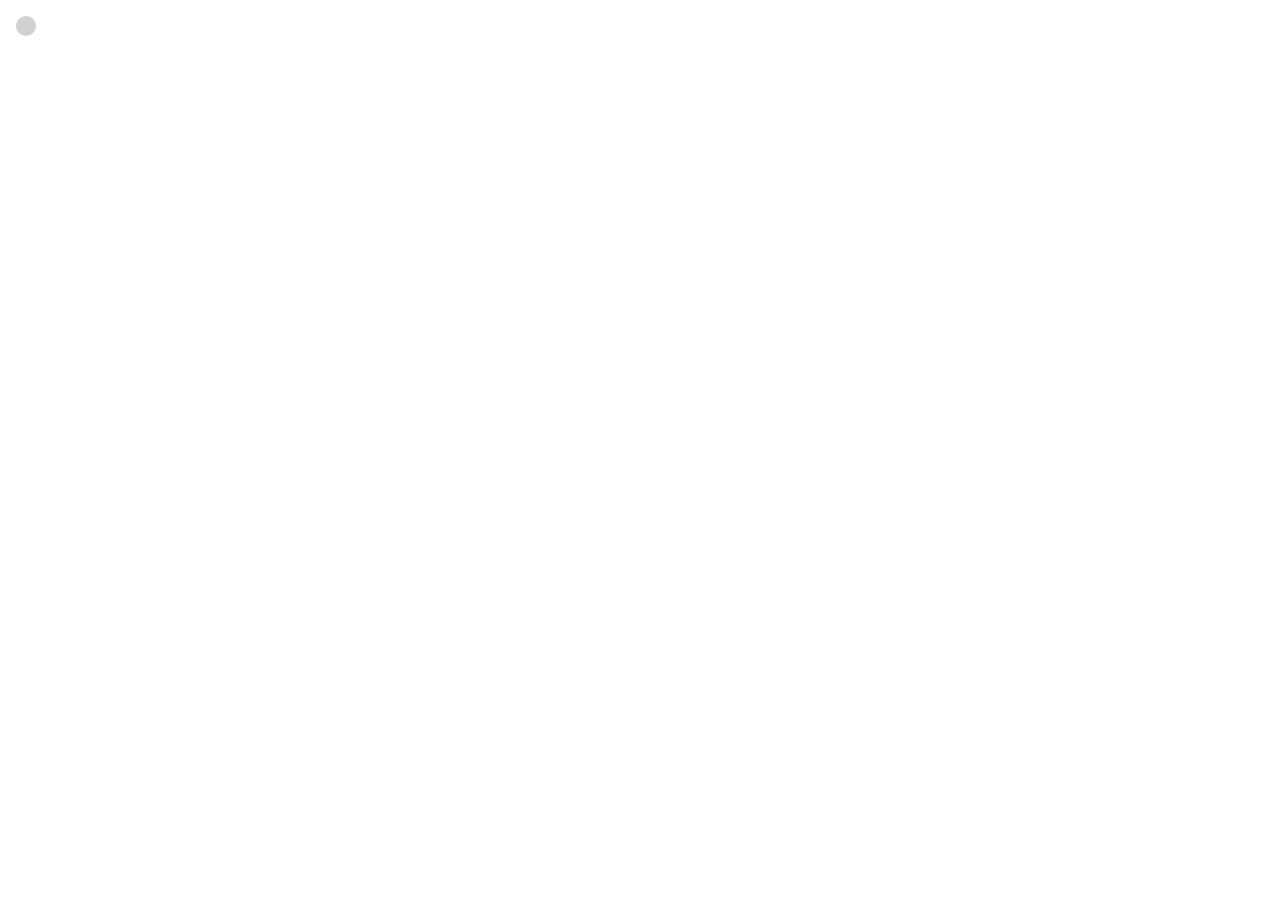
==== commit e16339dd: "Refine webpage viewer display controls" ====
--- a/frontend/index.html
+++ b/frontend/index.html
@@ -4,10 +4,22 @@
     <meta charset="UTF-8" />
     <meta name="viewport" content="width=device-width, initial-scale=1.0" />
     <title>Webpage Image Viewer</title>
-    <link rel="stylesheet" href="./style.css" />
+    <link rel="stylesheet" href="./style.css?v=viewer-ui-20260513-8" />
+    <script>
+      window.WEBPAGE_VIEWER_CONFIG = {
+        apiBase: "",
+      };
+    </script>
   </head>
   <body data-page-mode="b" data-page-key="web" data-display-mode="flow">
     <div id="settings-dot" class="settings-dot" role="button" tabindex="0" aria-label="Open settings" aria-expanded="false" aria-controls="settings-panel"></div>
+    <div id="flow-loader" class="flow-loader" aria-live="polite">
+      <span class="flow-loader-dot"></span>
+      <span id="flow-loader-text">Loading images...</span>
+      <span id="flow-loader-progress" class="flow-loader-progress" aria-hidden="true">
+        <span class="flow-loader-progress-bar"></span>
+      </span>
+    </div>
     <aside id="settings-panel" class="settings-panel" aria-hidden="true">
       <div class="settings-controls">
         <label class="settings-option settings-menu-control">
@@ -20,10 +32,10 @@
           <span class="settings-label">Display Mode</span>
           <span id="display-mode-state" class="settings-state">Scroll</span>
         </label>
-        <label class="settings-option settings-menu-control">
+        <label id="auto-scroll-control" class="settings-option settings-menu-control">
           <input id="auto-scroll-input" type="checkbox" checked />
           <span class="settings-label">Auto</span>
-          <span class="settings-state" data-setting-state-for="auto-scroll-input">ON</span>
+          <span class="settings-state" data-setting-state-for="auto-scroll-input">FAST</span>
         </label>
         <label class="settings-option settings-menu-control">
           <input id="background-filter-input" type="checkbox" checked />
@@ -76,7 +88,7 @@
 
       <section class="e-lab" hidden>
         <input id="category-data-input" name="category_data" type="hidden" value="backend/data/monotaro_categories.deep.csv" readonly />
-        <input id="max-pages-input" name="max_pages" type="hidden" min="1" max="200" value="48" />
+        <input id="max-pages-input" name="max_pages" type="hidden" min="1" max="200" value="96" />
         <input id="cookie-input" name="cookie" type="hidden" value="" />
         <input id="delay-ms-input" name="delay_ms" type="hidden" min="0" max="5000" value="0" />
         <p id="status" class="meta">Loading images...</p>
@@ -90,14 +102,6 @@
           <span>Blocked 0</span>
         </div>
       </section>
-
-      <div id="flow-loader" class="flow-loader" aria-live="polite">
-        <span class="flow-loader-dot"></span>
-        <span id="flow-loader-text">Loading images...</span>
-        <span id="flow-loader-progress" class="flow-loader-progress" aria-hidden="true">
-          <span class="flow-loader-progress-bar"></span>
-        </span>
-      </div>
     </main>
 
     <script>
@@ -123,11 +127,12 @@
       const conceptPanelEl = document.getElementById("concept-panel");
       const backgroundFilterInput = document.getElementById("background-filter-input");
       const layoutDebugInput = document.getElementById("layout-debug-input");
+      const autoScrollControl = document.getElementById("auto-scroll-control");
       const autoScrollInput = document.getElementById("auto-scroll-input");
       const displayModeInput = document.getElementById("display-mode-input");
       const displayModeState = document.getElementById("display-mode-state");
 
-      const API_BASE = "";
+      const API_BASE = String(window.WEBPAGE_VIEWER_CONFIG?.apiBase || "").replace(/\/$/, "");
       const LOCAL_SETTINGS_KEY = "webpage-viewer-local-settings-v3";
       let recCount = 1;
       let cacheImageItems = [];
@@ -137,11 +142,18 @@
       let isLoadingImages = false;
       let isFlowAppending = false;
       let displayMode = "flow";
+      let autoMode = "fast";
       const DISPLAY_MODES = ["flow", "wall", "list"];
       const DISPLAY_MODE_LABELS = {
         flow: "Scroll",
         wall: "Wall",
         list: "List",
+      };
+      const AUTO_MODES = ["fast", "slow", "off"];
+      const AUTO_MODE_LABELS = {
+        fast: "FAST",
+        slow: "SLOW",
+        off: "OFF",
       };
       let flowNextY = 0;
       let autoScrollFrameId = null;
@@ -165,8 +177,14 @@
       const FLOW_LOADING_BUFFER_PX = 3200;
       const FLOW_EMERGENCY_AHEAD_PX = 120;
       const FLOW_EMERGENCY_REVEAL_GAP_PX = 180;
-      const AUTO_SCROLL_PX_PER_SECOND = 64;
-      const AUTO_WALL_CLICK_INTERVAL_MS = 2200;
+      const AUTO_SCROLL_SPEEDS = {
+        fast: 88,
+        slow: 34,
+      };
+      const AUTO_WALL_CLICK_INTERVALS_MS = {
+        fast: 2200,
+        slow: 5200,
+      };
       const FLOW_SECTION_DEFAULT_ITEM_COUNT = 9;
       const FLOW_REPEAT_MEMORY_LIMIT = 42;
       const FLOW_REPEAT_MAX_AGE = 72;
@@ -229,7 +247,12 @@
       }
 
       function isMobileViewport() {
-        return false;
+        return (window.innerWidth || 0) < 760;
+      }
+
+      function updateViewportScale() {
+        const scale = window.visualViewport?.scale || 1;
+        document.documentElement.style.setProperty("--viewport-scale", String(Math.max(1, scale)));
       }
 
       function clamp(value, min, max) {
@@ -370,7 +393,10 @@
             layoutDebugInput.checked = settings.showLayoutDebug;
           }
           if (typeof settings.autoScroll === "boolean") {
-            autoScrollInput.checked = settings.autoScroll;
+            autoMode = settings.autoScroll ? "fast" : "off";
+          }
+          if (settings.autoMode && AUTO_MODES.includes(settings.autoMode)) {
+            autoMode = settings.autoMode;
           }
           if (settings.displayMode && DISPLAY_MODES.includes(settings.displayMode)) {
             displayMode = settings.displayMode;
@@ -388,7 +414,8 @@
           delayMs: delayMsInput.value,
           excludeBackgroundImages: backgroundFilterInput.checked,
           showLayoutDebug: layoutDebugInput.checked,
-          autoScroll: autoScrollInput.checked,
+          autoMode,
+          autoScroll: autoMode !== "off",
           displayMode,
         };
         window.localStorage.setItem(LOCAL_SETTINGS_KEY, JSON.stringify(settings));
@@ -403,14 +430,20 @@
           const inputEl = document.getElementById(stateEl.dataset.settingStateFor);
           stateEl.textContent = inputEl?.checked ? "ON" : "OFF";
         });
+        autoScrollInput.checked = autoMode !== "off";
+        const autoStateEl = document.querySelector('[data-setting-state-for="auto-scroll-input"]');
+        if (autoStateEl) {
+          autoStateEl.textContent = AUTO_MODE_LABELS[autoMode] || "OFF";
+        }
         displayModeState.textContent = DISPLAY_MODE_LABELS[displayMode] || "Scroll";
       }
 
       function updateAutoMode() {
-        document.body.dataset.autoScroll = autoScrollInput.checked ? "true" : "false";
+        autoScrollInput.checked = autoMode !== "off";
+        document.body.dataset.autoScroll = autoMode;
         stopAutoScroll();
         stopAutoWallClick();
-        if (!autoScrollInput.checked) {
+        if (autoMode === "off") {
           return;
         }
         if (displayMode === "wall") {
@@ -434,7 +467,7 @@
         if (autoWallTimerId !== null) {
           return;
         }
-        autoWallTimerId = window.setInterval(runAutoWallClick, AUTO_WALL_CLICK_INTERVAL_MS);
+        autoWallTimerId = window.setInterval(runAutoWallClick, getAutoWallClickInterval());
       }
 
       function stopAutoWallClick() {
@@ -448,7 +481,7 @@
       async function runAutoWallClick() {
         if (
           isAutoWallClicking ||
-          !autoScrollInput.checked ||
+          autoMode === "off" ||
           displayMode !== "wall" ||
           isPlacing
         ) {
@@ -497,7 +530,7 @@
       }
 
       function stepAutoScroll(timestamp) {
-        if (!autoScrollInput.checked || displayMode !== "flow") {
+        if (autoMode === "off" || displayMode !== "flow") {
           stopAutoScroll();
           return;
         }
@@ -506,7 +539,7 @@
         if (displayMode === "flow") {
           maintainInfiniteFeed();
         }
-        const rawDistance = AUTO_SCROLL_PX_PER_SECOND * deltaSeconds + autoScrollRemainder;
+        const rawDistance = getAutoScrollSpeed() * deltaSeconds + autoScrollRemainder;
         const scrollDistance = Math.floor(rawDistance * 100) / 100;
         autoScrollRemainder = rawDistance - scrollDistance;
         window.scrollBy({ top: scrollDistance, left: 0, behavior: "auto" });
@@ -518,7 +551,20 @@
         if (!Number.isFinite(value)) {
           return 96;
         }
-        return Math.max(48, Math.min(240, Math.floor(value)));
+        return Math.max(1, Math.min(240, Math.floor(value)));
+      }
+
+      function getAutoScrollSpeed() {
+        return AUTO_SCROLL_SPEEDS[autoMode] || 0;
+      }
+
+      function getAutoWallClickInterval() {
+        return AUTO_WALL_CLICK_INTERVALS_MS[autoMode] || AUTO_WALL_CLICK_INTERVALS_MS.slow;
+      }
+
+      function cycleAutoMode() {
+        const currentIndex = AUTO_MODES.indexOf(autoMode);
+        autoMode = AUTO_MODES[(currentIndex + 1) % AUTO_MODES.length] || "off";
       }
 
       function ensureCacheStock() {
@@ -617,6 +663,7 @@
       async function mergeIntoCache(newItems, targetCount = getCacheTarget(), progressOptions = null) {
         const existing = new Set(loadedImageItems.map((item) => item.imageUrl));
         const total = Math.max(1, newItems.length);
+        let addedCount = 0;
         for (const [index, item] of newItems.entries()) {
           if (progressOptions) {
             const ratio = index / total;
@@ -639,12 +686,19 @@
           loadedImageItems.push(item);
           cacheImageItems.push(item);
           existing.add(item.imageUrl);
-          if (loadedImageItems.length >= targetCount) {
+          addedCount += 1;
+          if (displayMode === "list") {
+            appendListArchiveItems();
+          }
+          if (cacheImageItems.length >= targetCount) {
             break;
           }
         }
         if (progressOptions) {
           updateFlowLoader(`${progressOptions.label} ${newItems.length}/${newItems.length}`, progressOptions.end);
+        }
+        if (displayMode === "list" && addedCount > 0) {
+          refreshCacheUi();
         }
       }
 
@@ -1318,6 +1372,7 @@
             img.loading = "eager";
             img.decoding = "async";
             img.src = buildImageProxyUrl(groupItem.imageUrl);
+            observeListImageFit(img);
 
             cell.append(img);
             link.append(cell);
@@ -1329,6 +1384,7 @@
           img.loading = "eager";
           img.decoding = "async";
           img.src = buildImageProxyUrl(item.imageUrl);
+          observeListImageFit(img);
 
           link.append(img);
         }
@@ -1372,7 +1428,7 @@
           return;
         }
         if (isMobileViewport()) {
-          element.style.cssText = "";
+          applyMobileFlowPlacement(element, item, index);
           return;
         }
 
@@ -1594,6 +1650,77 @@
         if (flowPlacedItems.length > 80) {
           flowPlacedItems.shift();
         }
+        updateListImageFits(element);
+        window.requestAnimationFrame(() => updateListImageFits(element));
+      }
+
+      function observeListImageFit(img) {
+        img.addEventListener("load", () => updateListImageFit(img), { once: false });
+        if (img.complete) {
+          window.requestAnimationFrame(() => updateListImageFit(img));
+        }
+      }
+
+      function updateListImageFits(root = infiniteFeedEl) {
+        if (displayMode !== "list") {
+          return;
+        }
+        root.querySelectorAll(".infinite-feed-image").forEach((img) => updateListImageFit(img));
+      }
+
+      function updateListImageFit(img) {
+        if (displayMode !== "list" || !img) {
+          return;
+        }
+        const cell = img.closest(".flow-group-cell, .infinite-feed-item");
+        if (!cell) {
+          return;
+        }
+        const cellRect = cell.getBoundingClientRect();
+        if (!cellRect.width || !cellRect.height) {
+          return;
+        }
+        img.style.width = `${Math.round(cellRect.width)}px`;
+        img.style.height = `${Math.round(cellRect.height)}px`;
+        img.dataset.listFit = "cell";
+      }
+
+      function applyMobileFlowPlacement(element, item, index) {
+        const viewportWidth = Math.max(320, window.innerWidth || 360);
+        const itemWidth = Math.round(clamp(viewportWidth * 0.82, 180, 420));
+        const itemHeight = Math.round(itemWidth * getFlowUnitHeightRatio(item));
+        const left = Math.round((viewportWidth - itemWidth) / 2);
+        const top = Math.max(24, flowNextY + (index === 0 ? 0 : 24));
+
+        element.style.left = `${left}px`;
+        element.style.top = `${top}px`;
+        element.style.width = `${itemWidth}px`;
+        element.style.height = `${itemHeight}px`;
+        element.style.marginTop = "";
+        element.style.transform = "";
+        element.style.gridColumn = "";
+        element.style.gridRow = "";
+        element.dataset.sectionIndex = String(index);
+        element.dataset.itemIndex = String(index);
+        element.dataset.layoutPattern = "mobile";
+        element.dataset.sizePattern = "mobile";
+        element.dataset.unit = item.__isGroup ? "group" : "image";
+        element.dataset.debugLabel = [
+          `M${index}`,
+          item.categoryPath || item.categoryName || "",
+        ].filter(Boolean).join(" / ");
+
+        flowPlacedRects.push({ x: left, y: top, width: itemWidth, height: itemHeight });
+        flowPlacedItems.push({
+          item,
+          side: "center",
+          wasLarge: false,
+        });
+        if (flowPlacedItems.length > 80) {
+          flowPlacedItems.shift();
+        }
+        flowNextY = top + itemHeight + 32;
+        infiniteFeedEl.style.minHeight = `${Math.ceil(flowNextY + window.innerHeight * 0.35)}px`;
       }
 
       function getFlowSectionItemCount(sectionIndex) {
@@ -2116,10 +2243,6 @@
             return;
           }
           while (appended < targetAppendCount) {
-            if (displayMode === "list" && infiniteFeedEl.querySelectorAll(".infinite-feed-item").length >= getListTargetCount()) {
-              trimFlowLoadingBuffer();
-              break;
-            }
             let item = takeNextFlowItem();
             if (!item) {
               ensureCacheStock();
@@ -2176,7 +2299,7 @@
       function getListTargetCount() {
         const archiveCount = getListArchiveItems().length || infiniteFeedEl.querySelectorAll(".infinite-feed-item").length || FLOW_FIRST_DISPLAY_COUNT;
         updateListGridDimensions(archiveCount);
-        return Math.max(getCacheTarget(), archiveCount);
+        return archiveCount;
       }
 
       function getListColumnCount(width) {
@@ -2197,13 +2320,16 @@
 
       function updateListGridDimensions(itemCount = infiniteFeedEl.querySelectorAll(".infinite-feed-item").length) {
         const width = Math.max(1, window.innerWidth || 960);
-        const frameWidth = Math.max(320, Math.round(width * 0.92));
+        const targetFrameWidth = Math.max(320, Math.round(width * 0.92));
         const columns = getListColumnCount(width);
         const rows = Math.max(1, Math.ceil(Math.max(1, itemCount) / columns));
-        const cellSize = Math.max(96, Math.min(220, Math.floor((frameWidth / columns) * 0.72)));
+        const gapSize = Math.round(clamp(width * 0.016, 12, 26));
+        const cellSize = Math.max(96, Math.min(240, Math.floor((targetFrameWidth - gapSize * (columns - 1)) / columns)));
+        const frameWidth = columns * cellSize + gapSize * (columns - 1);
 
         infiniteFeedEl.style.setProperty("--list-frame-width", `${frameWidth}px`);
         infiniteFeedEl.style.setProperty("--list-cell-size", `${cellSize}px`);
+        infiniteFeedEl.style.setProperty("--list-gap", `${gapSize}px`);
         infiniteFeedEl.style.setProperty("--list-grid-columns", String(columns));
         infiniteFeedEl.style.setProperty("--list-grid-rows", String(rows));
         return { columns, rows };
@@ -2246,7 +2372,7 @@
           return;
         }
         if (displayMode === "list") {
-          renderListArchive();
+          appendListArchiveItems();
           ensureCacheStock();
           return;
         }
@@ -2332,12 +2458,37 @@
         flowPlacedItems.length = 0;
 
         archiveItems.forEach((item, index) => {
-          infiniteFeedEl.appendChild(buildFlowItemElement(item));
+          const element = buildFlowItemElement(item);
+          element.dataset.initialReveal = "true";
+          element.style.animationDelay = `${Math.min(index * 28, 520)}ms`;
+          infiniteFeedEl.appendChild(element);
         });
         trimFlowLoadingBuffer();
         refreshLocalStats();
         refreshCacheUi();
         return true;
+      }
+
+      function appendListArchiveItems() {
+        const archiveItems = getListArchiveItems();
+        const renderedUrls = new Set(
+          Array.from(infiniteFeedEl.querySelectorAll(".infinite-feed-item"))
+            .map((element) => element.dataset.imageUrl)
+            .filter(Boolean),
+        );
+        updateListGridDimensions(archiveItems.length || 1);
+        archiveItems.forEach((item, index) => {
+          if (!item?.imageUrl || renderedUrls.has(item.imageUrl)) {
+            return;
+          }
+          const element = buildFlowItemElement(item);
+          element.dataset.initialReveal = "true";
+          element.style.animationDelay = `${Math.min((index % 24) * 28, 520)}ms`;
+          infiniteFeedEl.appendChild(element);
+          renderedUrls.add(item.imageUrl);
+        });
+        trimFlowLoadingBuffer();
+        refreshLocalStats();
       }
 
       async function startWallMode() {
@@ -2487,6 +2638,16 @@
           { label: "XS", offset: 420 },
         ];
         return options[Math.floor(Math.random() * options.length)];
+      }
+
+      function getWallSizeOffsets(picked, options = {}) {
+        if (isMobileViewport()) {
+          return [24, 80, 140, 200, 260, 300, 360, 420];
+        }
+        if (options.small) {
+          return [420, 500, 560, 620, 360, 300];
+        }
+        return Array.from(new Set([picked.offset, 300, 360, 420, 500, 560, 620]));
       }
 
       function getInnerWallFrame(wallRect, wallPadding) {
@@ -2691,7 +2852,6 @@
           const protectedRects = fromRecEl?.dataset.ready === "true" ? [getRecRect(fromRecEl)] : [];
           const newRects = [];
           const pendingEntrances = [];
-          const fallbackRemoveRecs = [];
           const targetCount = Math.max(1, Number(options.count || 1));
 
           for (let createIndex = 0; createIndex < targetCount; createIndex += 1) {
@@ -2702,9 +2862,7 @@
             wallEl.appendChild(nextRecEl);
 
             const picked = pickSizeOffset();
-            const sizeOffsets = options.small
-              ? [420, 500, 560, 620, 360, 300]
-              : Array.from(new Set([picked.offset, 300, 360, 420, 500, 560, 620]));
+            const sizeOffsets = getWallSizeOffsets(picked, options);
             for (const sizeOffset of sizeOffsets) {
               const avoidRects = options.removeOverlaps
                 ? protectedRects.concat(newRects)
@@ -2716,16 +2874,6 @@
                 break;
               }
             }
-            if (nextRecEl.dataset.ready !== "true" && options.removeOverlaps && fromRecEl?.dataset.ready === "true") {
-              const fallbackOffsets = [620, 560, 500, 420, 360, 300];
-              for (const sizeOffset of fallbackOffsets) {
-                await placeRecInFrame(innerFrame, nextRecEl, String(nextIndex), sizeOffset, newRects);
-                if (nextRecEl.dataset.ready === "true") {
-                  fallbackRemoveRecs.push(fromRecEl);
-                  break;
-                }
-              }
-            }
             if (nextRecEl.dataset.ready !== "true") {
               nextRecEl.remove();
               continue;
@@ -2748,8 +2896,7 @@
               const rect = getRecRect(rec);
               return newRects.some((newRect) => rectanglesOverlap(newRect, rect));
             });
-            const recsToRemove = Array.from(new Set(overlappedRecs.concat(fallbackRemoveRecs)));
-            await Promise.all(recsToRemove.map((rec) => removeWallRec(rec)));
+            await Promise.all(overlappedRecs.map((rec) => removeWallRec(rec)));
           }
 
           pendingEntrances.forEach((rec) => {
@@ -2857,7 +3004,7 @@
         if (displayMode !== "wall") {
           return;
         }
-        const nextCount = 1 + (Math.random() < 0.35 ? 0 : 1);
+        const nextCount = isMobileViewport() ? 1 : 1 + (Math.random() < 0.35 ? 0 : 1);
         await createNextRec(recEl, { count: nextCount, removeOverlaps: true, small: nextCount === 2 });
         ensureCacheStock();
       }
@@ -2920,7 +3067,9 @@
         }
       });
 
-      autoScrollInput.addEventListener("change", () => {
+      autoScrollControl.addEventListener("click", (event) => {
+        event.preventDefault();
+        cycleAutoMode();
         saveLocalSettings();
         updateSettingsStates();
         updateAutoScrollMode();
@@ -2947,11 +3096,19 @@
       }, { passive: true });
 
       window.addEventListener("resize", () => {
-        if (isFeedDisplayMode()) {
+        updateViewportScale();
+        if (displayMode === "list") {
+          renderListArchive();
+        } else if (isFeedDisplayMode()) {
           relayoutFlowItems();
         }
         maintainInfiniteFeed();
       });
+
+      if (window.visualViewport) {
+        window.visualViewport.addEventListener("resize", updateViewportScale);
+        window.visualViewport.addEventListener("scroll", updateViewportScale);
+      }
 
       async function loadImages() {
         const targetCount = getCacheTarget();
@@ -3022,6 +3179,7 @@
 
       window.addEventListener("load", async () => {
         loadLocalSettings();
+        updateViewportScale();
         setDisplayMode(displayMode, false);
         updateSettingsStates();
         updateLayoutDebugMode();
--- a/frontend/style.css
+++ b/frontend/style.css
@@ -8,6 +8,7 @@
   --accent-strong: #0b4f55;
   --accent-soft: #dff1f2;
   --shadow: 0 24px 60px rgba(32, 25, 21, 0.08);
+  --viewport-scale: 1;
 }
 
 * {
@@ -17,6 +18,7 @@
 body {
   margin: 0;
   min-height: 100vh;
+  overflow-x: hidden;
   color: var(--text);
   font-family: "Hiragino Sans", "Yu Gothic", sans-serif;
   background:
@@ -42,6 +44,7 @@
 body[data-page-key="web"] {
   background: #fff;
   caret-color: transparent;
+  overflow-x: hidden;
   user-select: none;
 }
 
@@ -76,8 +79,7 @@
 
 body[data-page-key="web"][data-display-mode="flow"] #wall-surface,
 body[data-page-key="web"][data-display-mode="list"] #wall-surface,
-body[data-page-key="web"][data-display-mode="wall"] .infinite-feed,
-body[data-page-key="web"][data-display-mode="wall"] .flow-loader {
+body[data-page-key="web"][data-display-mode="wall"] .infinite-feed {
   display: none;
 }
 
@@ -113,6 +115,7 @@
 body[data-page-key="web"] .app-shell {
   width: 100%;
   max-width: none;
+  padding-top: 64px;
   padding-left: 0;
   padding-right: 0;
 }
@@ -360,7 +363,8 @@
 body[data-settings-open="true"] .settings-panel {
   opacity: 1;
   pointer-events: auto;
-  transform: translateX(0);
+  transform: translateX(0) scale(calc(1 / var(--viewport-scale, 1)));
+  transform-origin: top left;
 }
 
 .settings-option {
@@ -441,13 +445,14 @@
   width: min(92vw, var(--list-frame-width, 92vw));
   min-height: 0 !important;
   display: grid;
-  grid-template-columns: repeat(var(--list-grid-columns, 6), minmax(0, 1fr));
+  grid-template-columns: repeat(var(--list-grid-columns, 6), var(--list-cell-size, 180px));
   grid-template-rows: repeat(var(--list-grid-rows, 1), var(--list-cell-size, 180px));
   grid-auto-rows: var(--list-cell-size, 180px);
   grid-auto-flow: row;
   align-items: center;
   justify-items: center;
-  gap: clamp(12px, 1.6vw, 26px);
+  align-content: start;
+  gap: var(--list-gap, clamp(12px, 1.6vw, 26px));
   padding: clamp(14px, 2vw, 28px);
   overflow: visible;
 }
@@ -456,6 +461,8 @@
   position: relative;
   width: 100%;
   height: 100% !important;
+  min-width: 0;
+  min-height: 0;
   display: grid;
   place-items: center;
   overflow: hidden;
@@ -464,24 +471,56 @@
 body[data-display-mode="list"] .infinite-feed-image {
   width: 100%;
   height: 100%;
+  min-width: 0;
+  min-height: 0;
+  max-width: 100%;
+  max-height: 100%;
+  object-position: center;
   object-fit: contain;
 }
 
+body[data-display-mode="list"] .infinite-feed-image[data-list-fit="height"] {
+  width: 100%;
+  height: 100%;
+}
+
+body[data-display-mode="list"] .infinite-feed-image[data-list-fit="width"] {
+  width: 100%;
+  height: 100%;
+}
+
 body[data-display-mode="list"] .infinite-feed-group {
   width: 100%;
   height: 100%;
   gap: 18px;
+  overflow: hidden;
 }
 
 body[data-display-mode="list"] .flow-group-cell {
   min-width: 0;
   min-height: 0;
+  overflow: hidden;
 }
 
 body[data-display-mode="list"] .flow-group-cell .infinite-feed-image {
   width: 100%;
   height: 100%;
+  min-width: 0;
+  min-height: 0;
+  max-width: 100%;
+  max-height: 100%;
+  object-position: center;
   object-fit: contain;
+}
+
+body[data-display-mode="list"] .flow-group-cell .infinite-feed-image[data-list-fit="height"] {
+  width: 100%;
+  height: 100%;
+}
+
+body[data-display-mode="list"] .flow-group-cell .infinite-feed-image[data-list-fit="width"] {
+  width: 100%;
+  height: 100%;
 }
 
 .flow-section-guide {
@@ -533,6 +572,10 @@
   outline-offset: 0;
   overflow: visible;
   z-index: 20;
+}
+
+body[data-layout-debug="true"][data-display-mode="list"] .infinite-feed-item {
+  overflow: hidden;
 }
 
 body[data-layout-debug="true"] .infinite-feed-item::before {
@@ -681,33 +724,49 @@
 }
 
 .flow-loader {
-  width: min(86vw, 900px);
-  margin: 48px auto 32px;
-  min-height: 42px;
+  position: fixed;
+  top: 16px;
+  left: 48px;
+  z-index: 48;
+  width: auto;
+  max-width: min(520px, calc(100vw - 64px));
+  height: 20px;
+  min-height: 20px;
+  margin: 0;
   display: flex;
   align-items: center;
-  justify-content: center;
-  gap: 10px;
-  flex-wrap: wrap;
+  justify-content: flex-start;
+  gap: 8px;
+  flex-wrap: nowrap;
   color: var(--muted);
-  font-size: 12px;
+  font-size: 11px;
+  line-height: 20px;
+  opacity: 0;
+  pointer-events: none;
+  transform: translateX(-4px);
+  transition:
+    opacity 160ms ease,
+    transform 160ms ease;
+}
+
+.flow-loader[data-active="true"],
+.flow-loader[data-progress-active="true"] {
+  opacity: 1;
+  transform: translateX(0);
+}
+
+body[data-settings-open="true"] .flow-loader {
+  opacity: 0;
+  transform: translateX(-4px);
 }
 
 .flow-loader-dot {
-  width: 8px;
-  height: 8px;
-  border-radius: 50%;
-  background: currentColor;
-  opacity: 0.35;
-}
-
-.flow-loader[data-active="true"] .flow-loader-dot {
-  animation: flowPulse 900ms ease-in-out infinite;
+  display: none;
 }
 
 .flow-loader-progress {
   display: none;
-  width: min(260px, 42vw);
+  width: min(150px, 28vw);
   height: 1px;
   overflow: hidden;
   background: rgba(0, 0, 0, 0.08);
@@ -817,6 +876,20 @@
 
   body[data-settings-open="true"] .settings-panel {
     transform: translateY(0);
+  }
+
+  .flow-loader {
+    top: 14px;
+    left: 56px;
+    height: 30px;
+    min-height: 30px;
+    max-width: calc(100vw - 72px);
+    font-size: 11px;
+    line-height: 30px;
+  }
+
+  .flow-loader-progress {
+    width: min(92px, 22vw);
   }
 
   .settings-option {
@@ -1162,6 +1235,8 @@
   border: 0 !important;
   border-radius: 50% !important;
   background: #9a9a9a !important;
+  transform: scale(calc(1 / var(--viewport-scale, 1))) !important;
+  transform-origin: top left !important;
 }
 
 body[data-page-mode="b"] .fetch-form[data-busy="true"] button {
